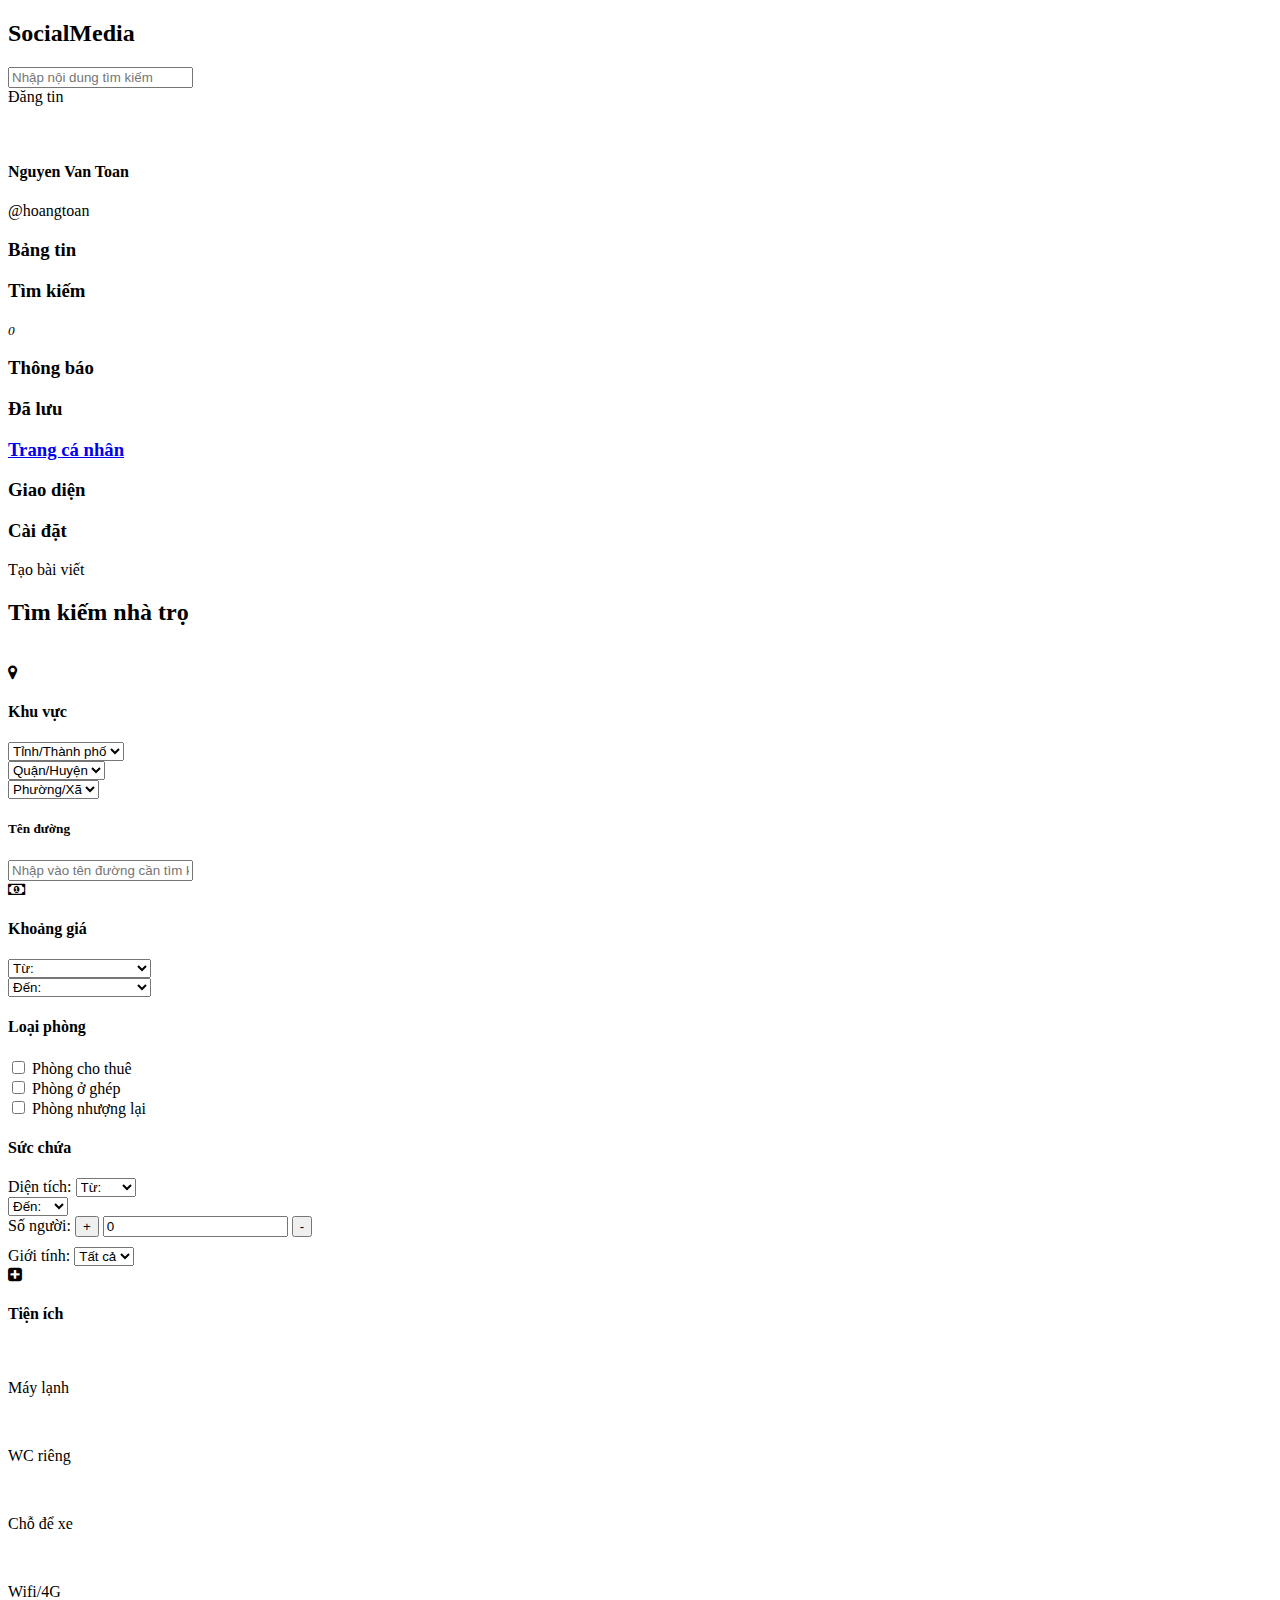
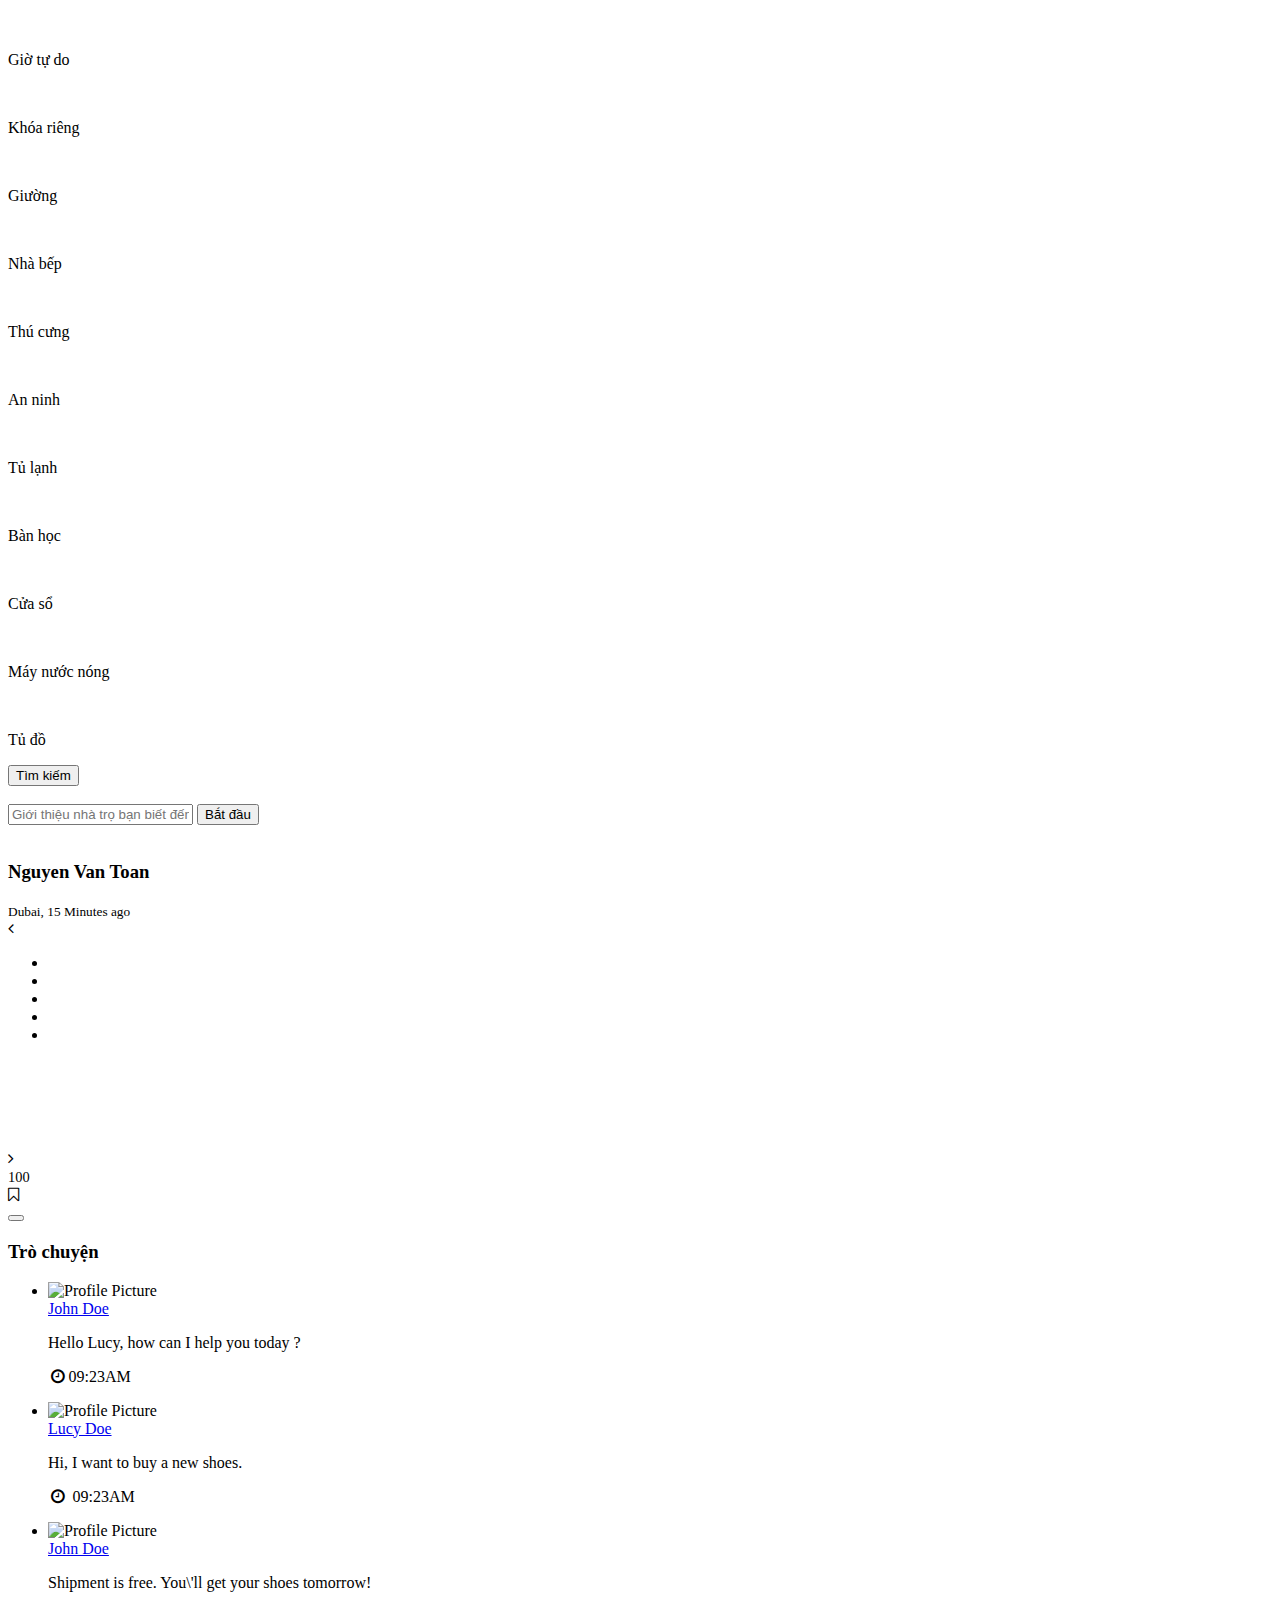
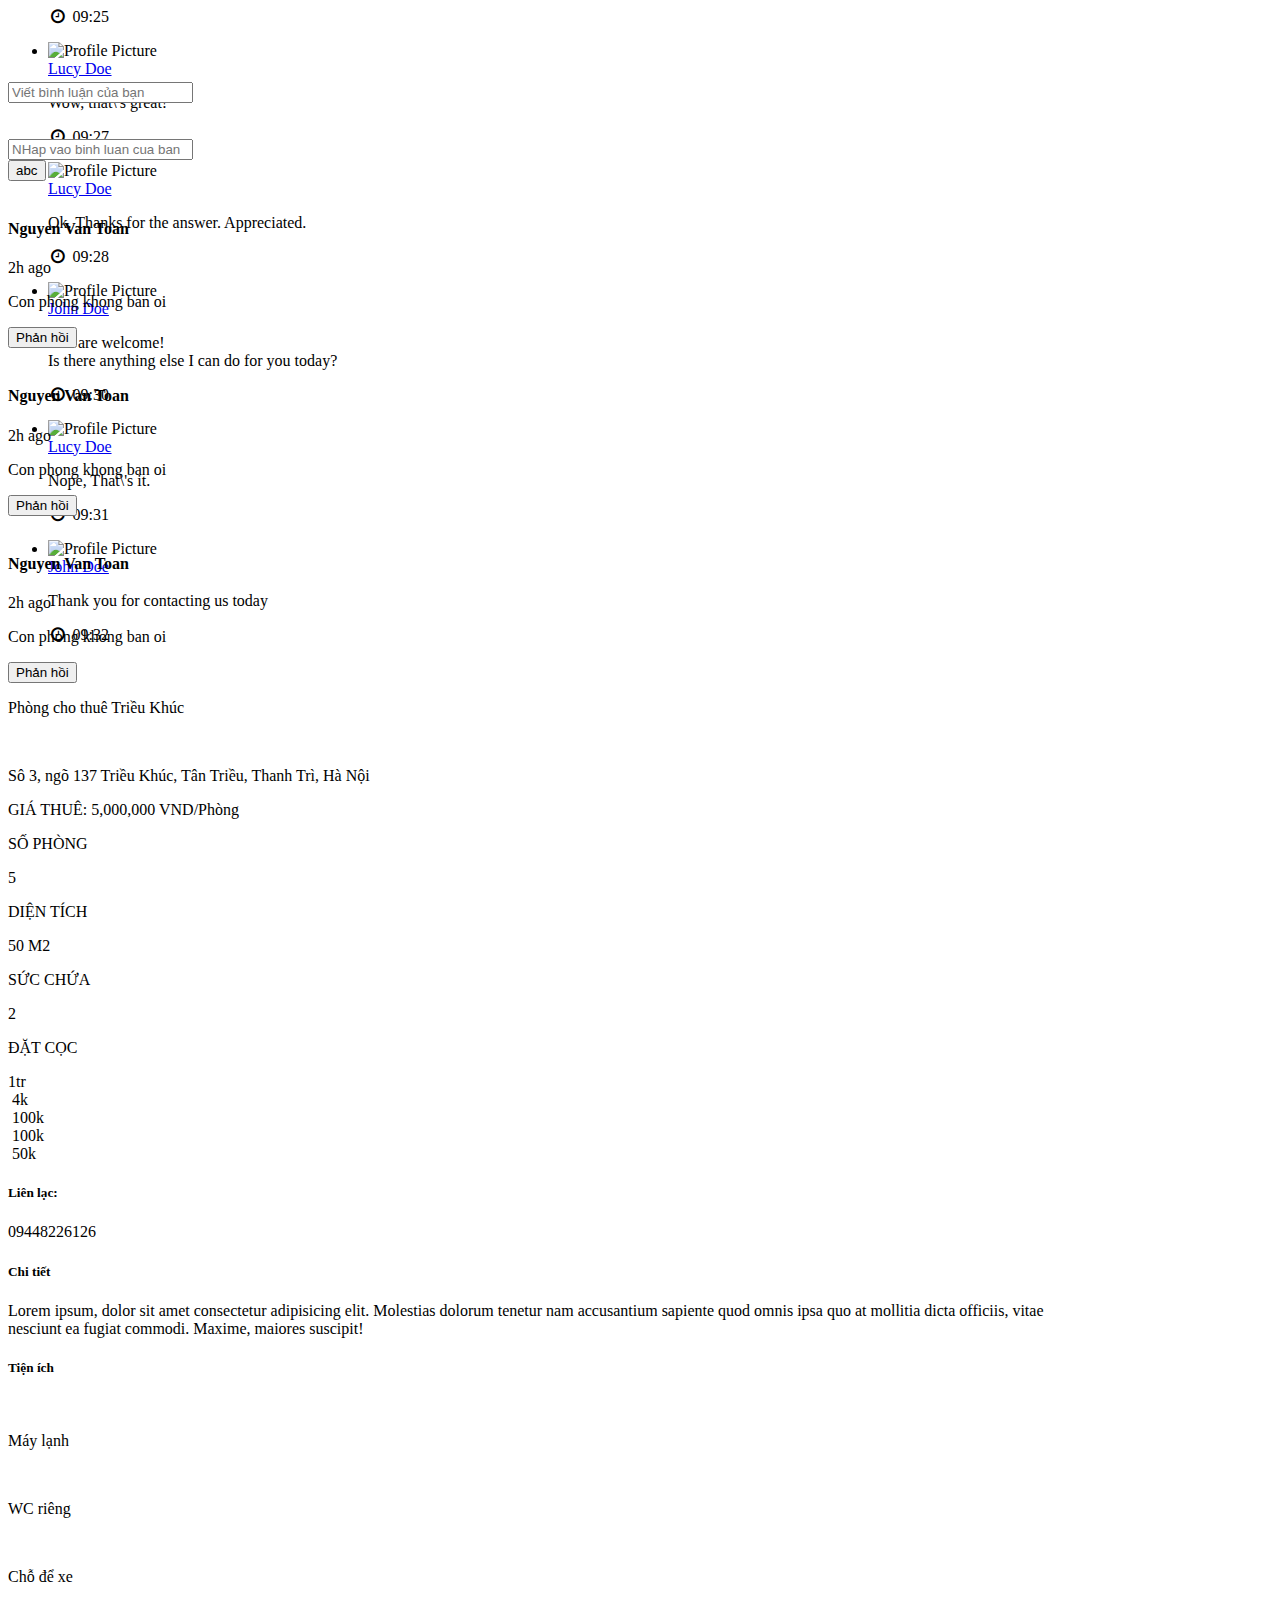
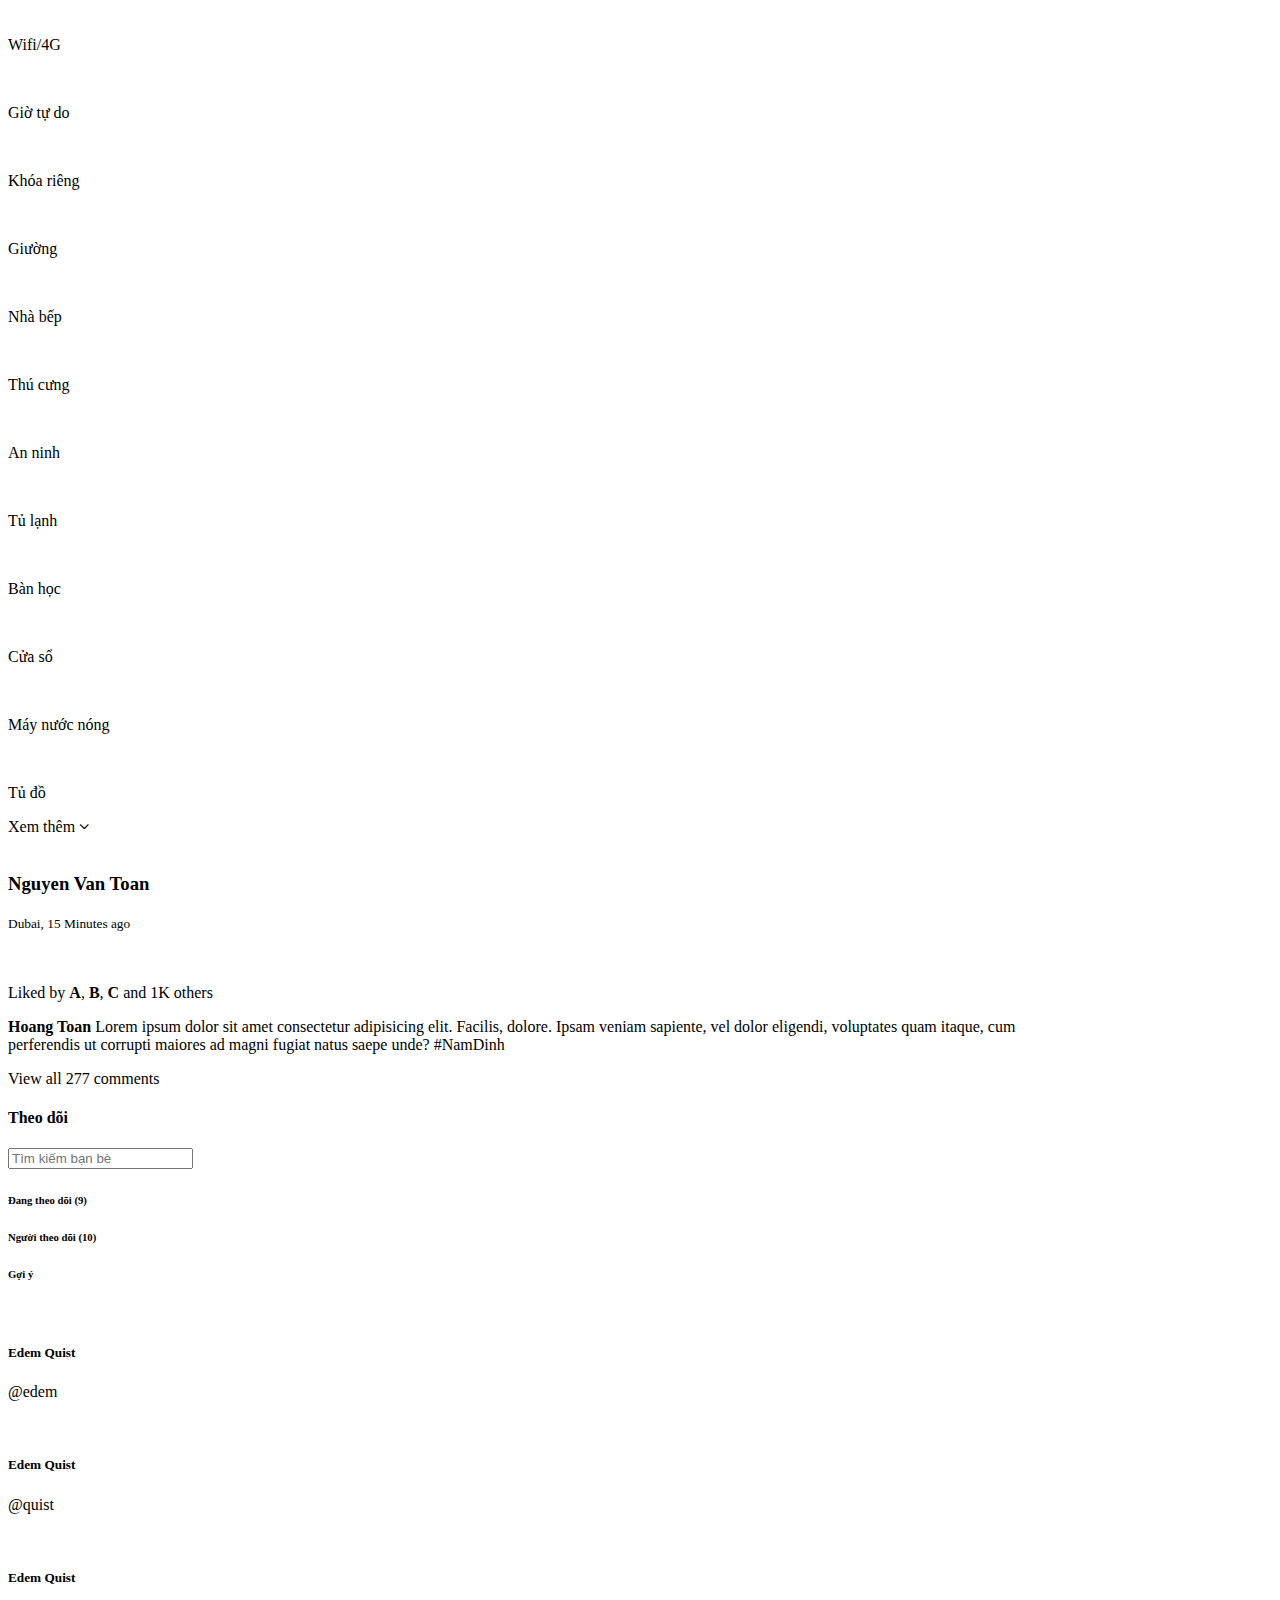
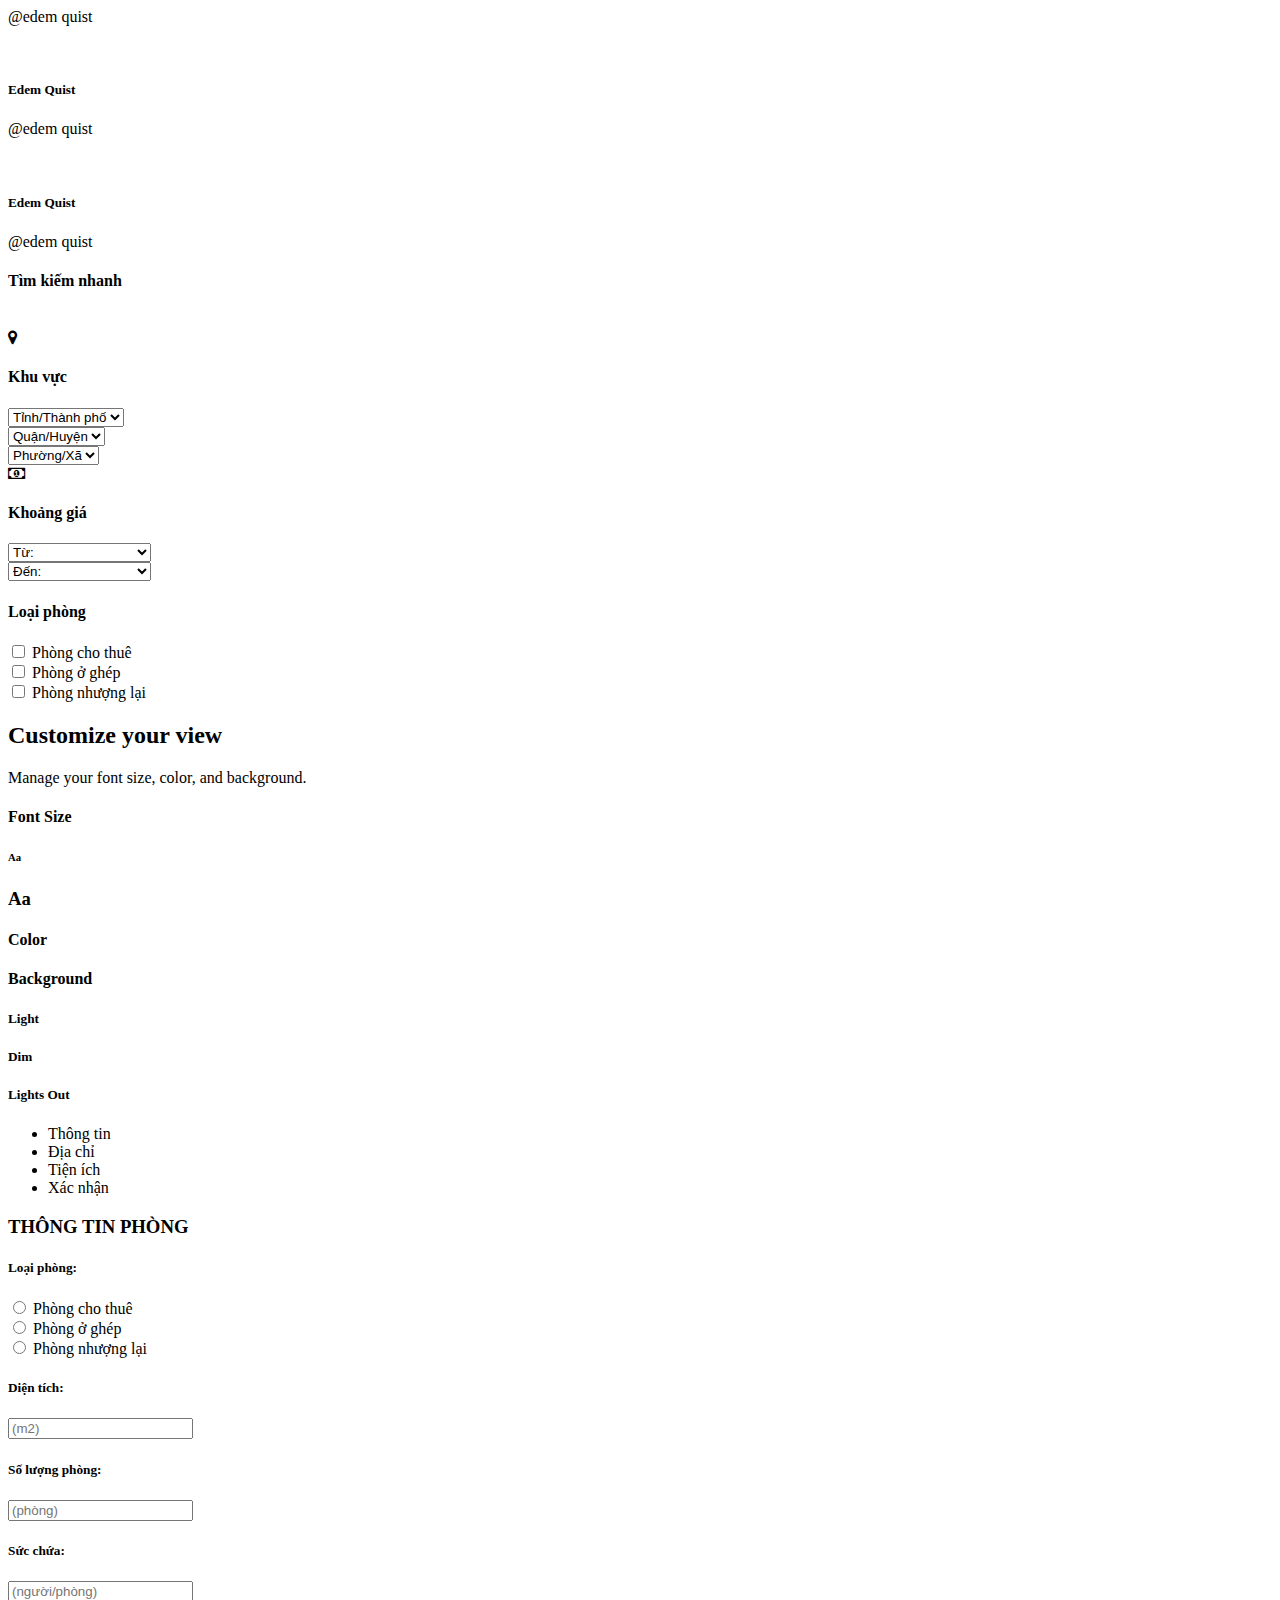
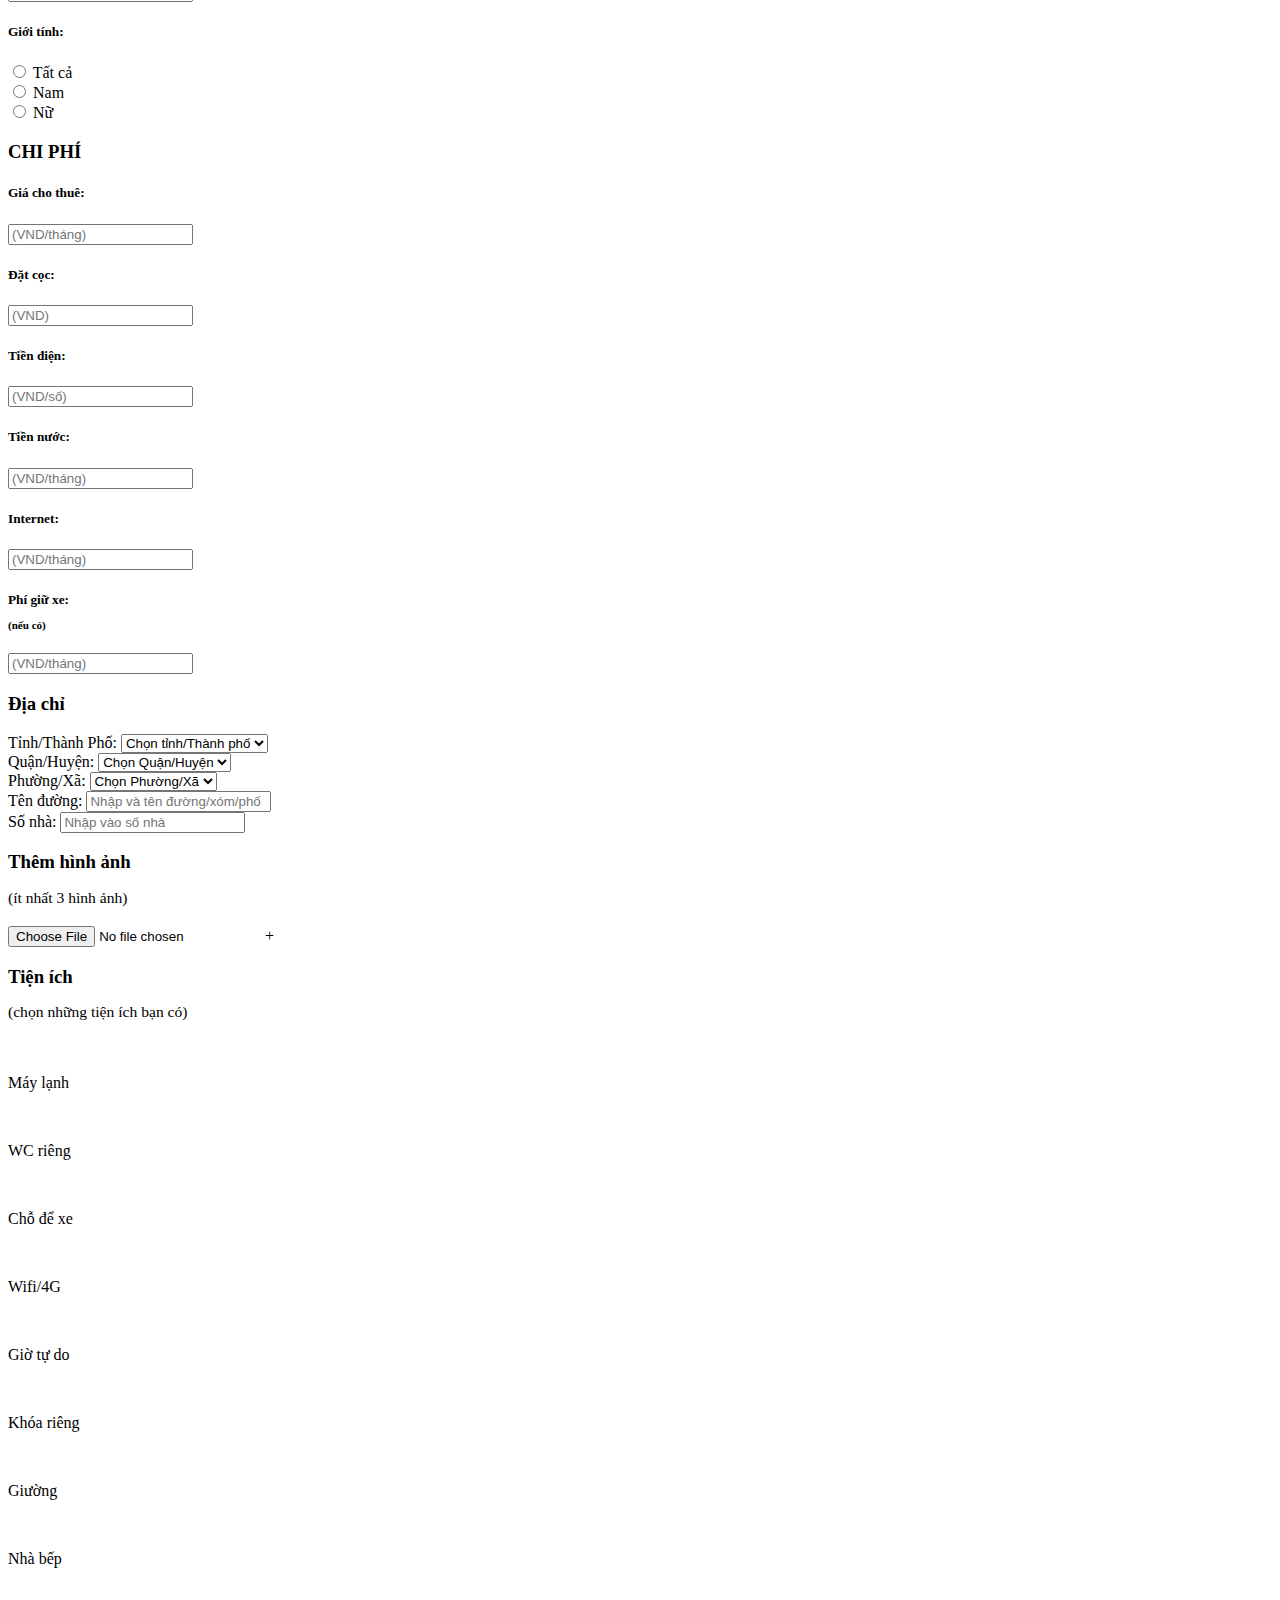
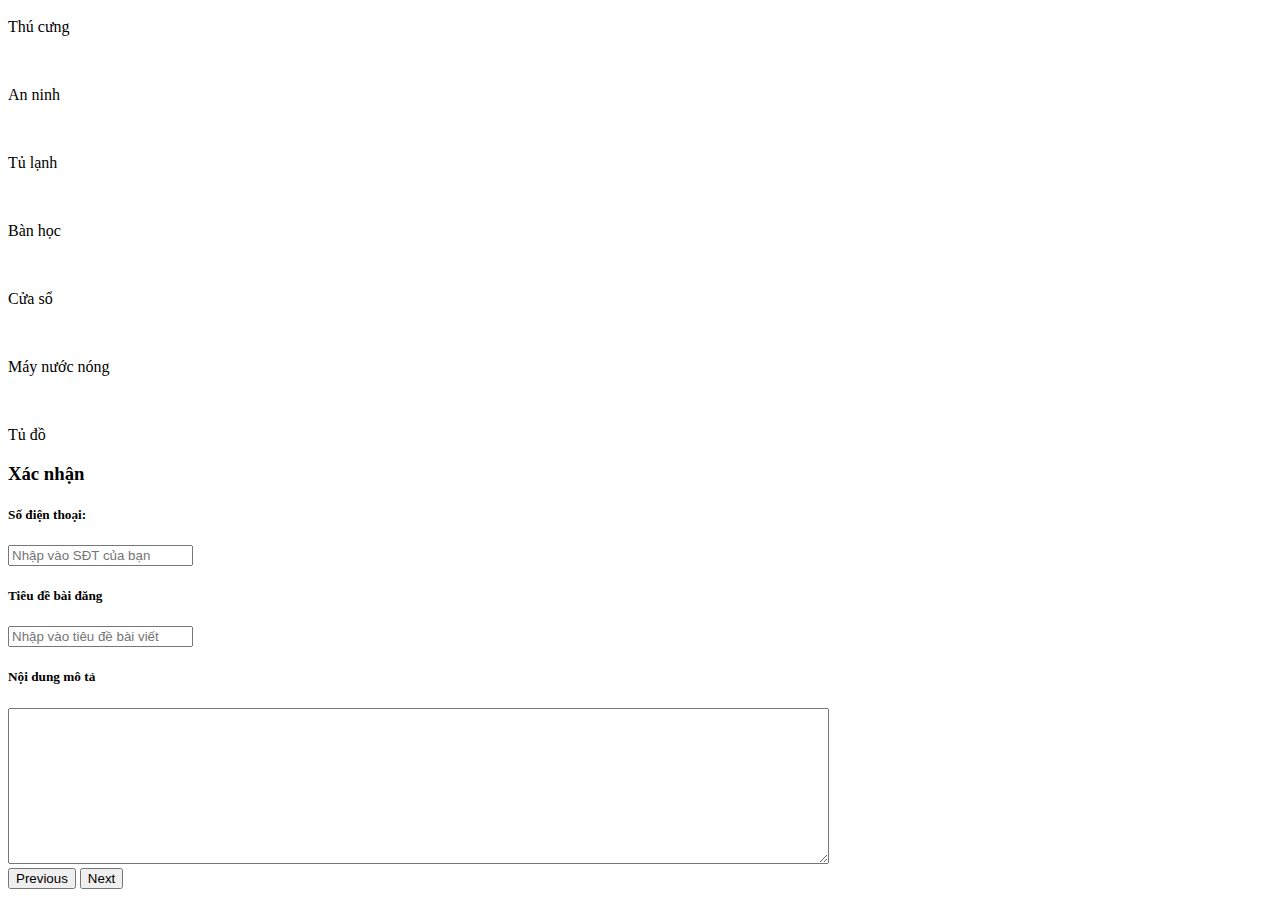
==== src/main/resources/templates/home.html @ b6106833 "add project" ====
<!DOCTYPE html>
<html lang="en">
<head>
    <meta charset="UTF-8">
    <meta http-equiv="X-UA-Compatible" content="IE=edge">
    <meta name="viewport" content="width=device-width, initial-scale=1.0">
    <!-- iconsout -->
    <!-- <link rel="stylesheet" href="https://unicons.iconscout.com/release/v2.1.6/css/unicons.css">  -->
    <link rel="stylesheet" href="https://unicons.iconscout.com/release/v4.0.0/css/line.css">
    <link rel="stylesheet" href="https://cdnjs.cloudflare.com/ajax/libs/font-awesome/4.7.0/css/font-awesome.min.css">
    <!-- CSS only -->
    <!-- <link rel="stylesheet" href="https://cdnjs.cloudflare.com/ajax/libs/font-awesome/4.7.0/css/font-awesome.min.css"> -->
    <link href="https://stackpath.bootstrapcdn.com/bootstrap/4.3.1/css/bootstrap.min.css">
    <link href="https://stackpath.bootstrapcdn.com/bootstrap/4.3.1/js/bootstrap.bundle.min.js">

    <!-- <script src="https://code.jquery.com/jquery-1.10.2.min.js"></script>
    <link href="https://netdna.bootstrapcdn.com/bootstrap/3.3.4/css/bootstrap.min.css" rel="stylesheet"> -->
	<!-- <script src="https://netdna.bootstrapcdn.com/bootstrap/3.3.4/js/bootstrap.min.js"></script> -->

    <!-- iconsout -->
    <!-- <link rel="stylesheet" href="../static/css/style.css">
    <link rel="stylesheet" href="../static/css/slider.css" /> -->
     <link rel="stylesheet" type="text/css" th:href="@{/css/style.css}"/>
    <link rel="stylesheet" type="text/css" th:href="@{/css/slider.css}"/>

    <title>Social media</title>
</head>
<body>
    <nav>
        <div class="container" style="width: 85%;">
            <h2 class="log">
                SocialMedia
            </h2>
            <div class="search-bar">
                <i class="uil uil-search"></i>
                <input type="search" placeholder="Nhập nội dung tìm kiếm">
            </div>
            <div class="create">
                <label class="btn btn-primary btn_new_post" for="create-post">Đăng tin</label>
                <div class="profile-photo">
                    <img src="../images/profile-1.jpg" alt="">
                </div>
            </div>
        </div>
    </nav>


    <!-- -----------------------------------Main------------------------------------ -->
    <main>
        <div class="container" style="margin-right: 195px;">
            <!-- ------------------------------Left----------------------------------->
            <div class="left">
                <a class="profile">
                    <div class="profile-photo">
                        <img src="../images/profile-1.jpg" alt="">
                    </div>
                    <div class="handle">
                        <h4 class="fullName">Nguyen Van Toan</h4>
                        <p class="text-muted">@hoangtoan</p>
                    </div>
                </a>


                <!-- ------side bar------ -->
                <div class="sidebar">
                    <a class="menu-item active menu-item-home">
                        <!-- <span><i class="uil uil-home"></i></span><h3>Bảng tin</h3> -->
                        <span><i class="uil uil-estate"></i></span><h3>Bảng tin</h3>
                    </a>
                    <a class="menu-item menu-search-item">
                        <span><i class="uil uil-search-alt"></i></span><h3>Tìm kiếm</h3>
                        <!-- <span><i class="uil uil-compass"></i></span><h3>Tìm kiếm</h3> -->
                    </a>
                    <a class="menu-item menu-quick-search-item " style="display: none">
                        <span><i class="uil uil-search-alt"></i></span><h3>Tìm kiếm nhanh</h3>
                        <!-- <span><i class="uil uil-compass"></i></span><h3>Tìm kiếm</h3> -->
                    </a>
                    <a class="menu-item" id="notifications">
                        <span><i class="uil uil-bell"><small class="notification-count">0</small></i></span><h3>Thông báo</h3>
                        <!-- ----notification popup------ -->
                        <div class="notifications-popup none">
                            <div class="notification-content">

                                <!-- <div class="notifi">
                                    <div class="profile-photo">
                                        <img src="../images/profile-10.jpg" alt="">
                                    </div>
                                    <div class="notification-body">
                                        <b>Hoang Toan</b> moi dang mot bai viet moi
                                        <small class="text-muted">2 hours ago</small>
                                    </div>
                                </div>
                                <div>
                                    <div class="profile-photo">
                                        <img src="../images/profile-3.jpg" alt="">
                                    </div>
                                    <div class="notification-body">
                                        <b>Hoang Tuan</b> binh luan mot bai viet moi
                                        <small class="text-muted">2 hours ago</small>
                                    </div>
                                </div>
                                <div>
                                    <div class="profile-photo">
                                        <img src="../images/profile-11.jpg" alt="">
                                    </div>
                                    <div class="notification-body">
                                        <b>Tuyen Khuc</b> binh luan mot bai viet moi
                                        <small class="text-muted">2 hours ago</small>
                                    </div>
                                </div>
                                <div>
                                    <div class="profile-photo">
                                        <img src="../images/profile-14.jpg" alt="">
                                    </div>
                                    <div class="notification-body">
                                        <b>Trung Van</b> binh luan mot bai viet moi
                                        <small class="text-muted">2 hours ago</small>
                                    </div>
                                </div>
                                <div>
                                    <div class="profile-photo">
                                        <img src="../images/profile-16.jpg" alt="">
                                    </div>
                                    <div class="notification-body">
                                        <b>ABC</b> binh luan mot bai viet moi
                                        <small class="text-muted">2 hours ago</small>
                                    </div>
                                </div>
                                <div>
                                    <div class="profile-photo">
                                        <img src="../images/profile-18.jpg" alt="">
                                    </div>
                                    <div class="notification-body">
                                        <b>Trung Van</b> binh luan mot bai viet moi
                                        <small class="text-muted">2 hours ago</small>
                                    </div>
                                </div>
                                <div>
                                    <div class="profile-photo">
                                        <img src="../images/profile-18.jpg" alt="">
                                    </div>
                                    <div class="notification-body">
                                        <b>Trung Van</b> binh luan mot bai viet moi
                                        <small class="text-muted">2 hours ago</small>
                                    </div>
                                </div> -->
                            </div>
                            
                            
                        </div>
                        <!-- ------end of notifications  popup------- -->
                    </a>
                    <a class="menu-item saved_post_btn_menu">
                        <span><i class="uil uil-bookmark"></i></span><h3>Đã lưu</h3>
                    </a>
                    <!-- <a class="menu-item" id="messages-notification">
                        <span><i class="uil uil-envelope-alt"><small class="notification-count">6</small></i></span><h3>Tin nhắn</h3>
                    </a> -->
                    <!-- <a class="menu-item" id="messages-notification">
                        <span><i class="uil uil-eye"></i></span><h3>Theo dõi</h3>
                    </a> -->
                    <a class="menu-item" href="http://localhost:8081/profile">
                        <span><i class="uil uil-user"></i></span><h3>Trang cá nhân</h3>
                    </a>
                    <a class="menu-item" id="theme">
                        <span><i class="uil uil-palette"></i></span><h3>Giao diện</h3>
                    </a>
                    <a class="menu-item">
                        <span><i class="uil uil-setting"></i></span><h3>Cài đặt</h3>
                    </a>
                </div>
                <!-- ------end of sidebar------ -->
                <label for="create-post" class="btn btn-primary btn_new_post">Tạo bài viết</label>
            </div>
            <!-- -------------------------------------end of left--------------------------------- -->


            <!-- ---------------------------------------------Middle------------------------------- -->
            <div class="middle">

                <!--========= search box=========  -->

                <div class="search-posts-box">
                    <div class="search-header">
                        <h2></span>Tìm kiếm nhà trọ<span></h2>
                        <img src="../images/icons8-google-web-search-64.png" alt="">
                    </div>
                    <div class="search-content">
                        <div class="field search-location">
                            <div class="title">
                                <span><i class="fa fa-map-marker" aria-hidden="true"></i></span>
                                <h4>Khu vực</h4>
                            </div>
                            <div class="input">
                                <div>
                                    <select name="province" id="province-search">
                                      <option  >Tỉnh/Thành phố</option>
                                    </select>
                                </div>
                                <div>
                                    <select name="district" id="district-search">
                                      <option >Quận/Huyện</option>
                                    </select>
                                </div>
                                <div>
                                    <select name="wards" id="wards-search">
                                      <option  >Phường/Xã</option>
                                    </select>
                                </div>
                                <div>
                                    <h5 class="text-bold">Tên đường</h5>
                                    <input type="text" value="" name="streetName" id="" placeholder="Nhập vào tên đường cần tìm kiếm">
                                </div>
                            </div>
                        </div>
    
                        <div class="field search-cost">
                            <div class="title">
                                <span><i class="fa fa-money" aria-hidden="true"></i></span>
                                <h4>Khoảng giá</h4>
                            </div>
    
                            <div class="input">
                                <div>
                                    <select name="firstRentPrice" id="fist-cost">
                                      <option value="0" selected>Từ: </option>
                                      <option value="10000000" >1 triệu VND/phòng</option>
                                      <option value="15000000" >1.5 triệu VND/phòng</option>
                                      <option value="20000000" >2 triệu VND/phòng</option>
                                      <option value="25000000" >2.5 triệu VND/phòng</option>
                                      <option value="30000000" >3 triệu VND/phòng</option>
                                      <option value="35000000" >3.5 triệu VND/phòng</option>
                                    </select>
                                </div>
                                <div>
                                    <select name="lastRentPrice" id="last-cost">
                                      <option value="0" selected>Đến: </option>
                                      <option value="20000000" >2 triệu VND/phòng</option>
                                      <option value="25000000" >2.5 triệu VND/phòng</option>
                                      <option value="30000000" >3 triệu VND/phòng</option>
                                      <option value="35000000" >3.5 triệu VND/phòng</option>
                                      <option value="40000000" >4 triệu VND/phòng</option>
                                      <option value="45000000" >4.5 triệu VND/phòng</option>
                                    </select>
                                </div>
                            </div>
    
                        </div>
    
                        <div class="field search-type-room">
                            <div class="title">
                                <span><i class="uil uil-home"></i></span>
                                <h4>Loại phòng</h4>
                            </div>
    
                            <div class="input">
                               <div>
                                   <input type="checkbox" name="roomType" id="topic1" value="Phòng cho thuê">
                                   <label for="topic1" >Phòng cho thuê</label>
                               </div>
                               <div>
                                   <input type="checkbox" name="roomType" id="topic2" value="Phòng ở ghép">
                                   <label for="topic2">Phòng ở ghép</label>
                               </div>
                               <div>
                                   <input type="checkbox" name="roomType" id="topic3" value="Phòng nhượng lại">
                                   <label for="topic3">Phòng nhượng lại</label>
                               </div>
                               
                            </div>
                        </div>
    
                        <div class="field search-size-room">
                            <div class="title">
                                <span><i class="uil uil-compress-arrows"></i></span>
                                <h4>Sức chứa</h4>
                            </div>
    
                            <div class="input">
                                <div>
                                    <label for="v">Diện tích: </label>
                                    <select name="firstSize" id="room-size-first">
                                      <option value="0" selected>Từ: </option>
                                      <option value="20" >20 m2</option>
                                      <option value="30" >30 m2</option>
                                      <option value="40" >40 m2</option>
                                      <option value="50" >50 m2</option>
                                    </select>
                                </div>
                                <div>
                                    <select name="lastSize" id="room-size-last">
                                      <option value="0" selected>Đến: </option>
                                      <option value="50" >50 m2</option>
                                      <option value="60" >60 m2</option>
                                      <option value="70" >70 m2</option>
                                      <option value="80" >80 m2</option>
                                      <option value="90" >90 m2</option>
                                    </select>
                                </div>
                                <div style="margin-bottom:10px;">
                                    <label for="search-amount">Số người: </label>
                                    <button class="incre-btn">+</button>
                                    <input type="text" name="capacity" value="0" id="search-amount" placeholder="Nhập vào tên đường cần tìm kiếm">
                                    <button class="des-btn">-</button>
                                </div>
                                <div>
                                    <label for="gender-search">Giới tính: </label>
                                    <select name="gender" id="gender-search">
                                      <option value="Tất cả" selected>Tất cả</option>
                                      <option value="Nam" >Nam</option>
                                      <option value="Nữ" >Nữ</option>
                                    </select>
                                </div>
                            </div>
                        </div>
    
                        <div class="field search-util-room">
                            <div class="title">
                                <span><i class="fa fa-plus-square" aria-hidden="true"></i></span>
                                <h4>Tiện ích</h4>
                            </div>
    
                            <div class="input">
                                <div class="util-item " name="conditioner">
                                    <img src="../images/air-conditioner.png" alt="">
                                    <p>Máy lạnh</p>
                                </div>
                                <div class="util-item " name="privateWc">
                                    <img src="../images/wc.png" alt="">
                                    <p>WC riêng</p>
                                </div>
                                <div class="util-item " name="parking">
                                    <img src="../images/icons8-motorbike-64.png" alt="">
                                    <p>Chỗ để xe</p>
                                </div>
                                <div class="util-item" name="wifi">
                                    <img src="../images/icons8-wi-fi-50.png" alt="">
                                    <p> Wifi/4G </p>
                                </div>
                                <div class="util-item" name="freedom">
                                    <img src="../images/icons8-clock-50.png" alt="">
                                    <p>Giờ tự do</p>
                                </div>
                                <div class="util-item" name="keyy">
                                    <img src="../images/icons8-heart-key-24.png" alt="">
                                    <p>Khóa riêng</p>
                                </div>
                                <div class="util-item" name="bed">
                                    <img src="../images/icons8-bed-50.png" alt="">
                                    <p>Giường</p>
                                </div>
                                <div class="util-item" name="kitchen">
                                    <img src="../images/icons8-kitchenwares-50.png" alt="">
                                    <p>Nhà bếp</p>
                                </div>
                                <div class="util-item" name="pet">
                                    <img src="../images/icons8-dog-jump-64.png" alt="">
                                    <p>Thú cưng</p>
                                </div>
                                <div class="util-item" name="guard">
                                    <img src="../images/icons8-police-50.png" alt="">
                                    <p>An ninh</p>
                                </div>
                                <div class="util-item" name="refrigerator">
                                    <img src="../images/icons8-fridge-50.png" alt="">
                                    <p>Tủ lạnh</p>
                                </div>
                                <div class="util-item" name="tablee">
                                    <img src="../images/icons8-table-50.png" alt="">
                                    <p>Bàn học</p>
                                </div>
                                <div class="util-item" name="windoww">
                                    <img src="../images/icons8-open-window-50.png" alt="">
                                    <p>Cửa sổ</p>
                                </div>
                                <div class="util-item" name="waterHeater">
                                    <img src="../images/icons8-hotel-64.png" alt="">
                                    <p>Máy nước nóng</p>
                                </div>
                                <div class="util-item" name="closet">
                                    <img src="../images/icons8-closet-50.png" alt="">
                                    <p>Tủ đồ</p>
                                </div>
                            </div>
                            
                        </div>
                        <button class="btn btn-search-posts">Tìm kiếm</button>
                    </div>
                </div>

                <!--========= end of search box=========  -->


                <form class="create-post">
                    <div class="profile-photo">
                        <img src="../images/profile-1.jpg" alt="">
                    </div>
                    <input type="text" placeholder="Giới thiệu nhà trọ bạn biết đến mọi người" id="create-post">
                    <input type="button" class="btn btn-primary btn_new_post" value="Bắt đầu">
                    <!-- <button class="btn btn-primary btn_new_post">Bắt đầu</button> -->
                </form>
            
                <!-- ---------Feeds--------- -->
                <div class="feeds">

                    <!-- ---------Test Feed 1--------- -->
                    <div class="feed" id="p1">
                        <div class="head">
                            <div class="user">
                                <div class="profile-photo">
                                    <img src="../images/profile-1.jpg" alt="">
                                </div>
                                <div class="ingo">
                                    <h3>Nguyen Van Toan</h3>
                                    <small>Dubai, 15 Minutes ago</small>
                                </div>
                            </div>
                            <span class="edit">
                                <i class="uil uil-ellipsis-h"></i>
                                <!-- <p >Độ phù hợp: 
                                    <span id="percent_compatible" style="color:var(--color-success); margin-right:5px; font-size: 1rem;" >100%</span>
                                </p> -->
                            </span>
                        </div>
                        <div class="photo photo_cus">
                            <!-- <img src="../images/feed-1.jpg" alt="">
                            <div class="photo_mix_cus">
                                <img src="../images/feed-2.jpg" alt="">
                                <img src="../images/feed-3.jpg" alt="">
                            </div> -->
                            <!----------------- slider ---------->
                            <div class="slider">
                                <i class="fa fa-angle-left slider-prev"></i>
                                <ul class="slider-dots">
                                  <li class="slider-dot-item active" data-index="0"></li>
                                  <li class="slider-dot-item" data-index="1"></li>
                                  <li class="slider-dot-item" data-index="2"></li>
                                  <li class="slider-dot-item" data-index="3"></li>
                                  <li class="slider-dot-item" data-index="4"></li>
                                </ul>
                                <div class="slider-wrapper">
                                  <div class="slider-main">
                                    <div class="slider-item">
                                      <img
                                        src="https://images.unsplash.com/photo-1475809913362-28a064062ccd?ixid=MnwxMjA3fDB8MHxwaG90by1wYWdlfHx8fGVufDB8fHx8&ixlib=rb-1.2.1&auto=format&fit=crop&w=1350&q=80"
                                        alt=""
                                      />
                                    </div>
                                    <div class="slider-item">
                                      <img
                                        src="https://images.unsplash.com/photo-1463501810073-6e31c827a9bc?ixid=MnwxMjA3fDB8MHxwaG90by1wYWdlfHx8fGVufDB8fHx8&ixlib=rb-1.2.1&auto=format&fit=crop&w=1350&q=80"
                                        alt=""
                                      />
                                    </div>
                                    <div class="slider-item">
                                      <img
                                        src="https://images.unsplash.com/photo-1497752531616-c3afd9760a11?ixid=MnwxMjA3fDB8MHxwaG90by1wYWdlfHx8fGVufDB8fHx8&ixlib=rb-1.2.1&auto=format&fit=crop&w=1350&q=80"
                                        alt=""
                                      />
                                    </div>
                                    <div class="slider-item">
                                      <img
                                        src="https://images.unsplash.com/photo-1425082661705-1834bfd09dca?ixid=MnwxMjA3fDB8MHxwaG90by1wYWdlfHx8fGVufDB8fHx8&ixlib=rb-1.2.1&auto=format&fit=crop&w=1355&q=80"
                                        alt=""
                                      />
                                    </div>
                                    <div class="slider-item">
                                      <img
                                        src="https://images.unsplash.com/photo-1470093851219-69951fcbb533?ixid=MnwxMjA3fDB8MHxwaG90by1wYWdlfHx8fGVufDB8fHx8&ixlib=rb-1.2.1&auto=format&fit=crop&w=1350&q=80"
                                        alt=""
                                      />
                                    </div>
                                  </div>
                                </div>
                                <i class="fa fa-angle-right slider-next"></i>
                              </div>
                            <!-- end of slider -->

                        </div>

                        <div class="action-button">
                            <div class="interaction-buttons">
                                <span><i class="uil uil-heart btn-heart"></i></span>
                                <small class="like-number" style="font-size: 0.9rem;">100</small>
                            </div>
                            <div class="bookmark">
                                <span><i class="fa fa-bookmark-o btn_save" aria-hidden="true"></i></span>
                                <!-- <span><i class="fa fa-bookmark" aria-hidden="true"></i></span> -->

                                <span><i class="uil uil-comment-dots"></i></span>
                                
                            </div>
                        </div>

                        <div class="like-by" style="font-size: 0.8rem;">
                            <!-- <span><img src="../images/profile-10.jpg" alt=""></span>
                            <span><img src="../images/profile-11.jpg" alt=""></span>
                            <span><img src="../images/profile-17.jpg" alt=""></span>
                            <p>Liked by <b>A</b>, <b>B</b>, <b>C</b> and 1K others</p> -->
                            <!-- <p>100</p> -->
                        </div>
                        

                        <!-- ========chat box========= -->
                        <div class="chat-box none">
                            <div class="col-md-12 col-lg-6">
                                <div class="panel">
                                    <!--Heading-->
                                    <div class="panel-heading">
                                        <div class="panel-control">
                                            <div class="btn-group">
                                                <button type="button" class="btn-close-chat-box" data-toggle="dropdown"><i class="uil uil-multiply"></i></button>
                                            </div>
                                        </div>
                                        <h3 class="panel-title">Trò chuyện</h3>
                                    </div>
                            
                                    <!--Widget body-->
                                    <div id="demo-chat-body" class="collapse in">
                                        <div class="nano has-scrollbar" style="height:400px">
                                            <div class="nano-content pad-all" tabindex="0" style="right: -17px;">
                                                <ul class="list-unstyled media-block chat-block">
                                                    <li class="mar-btm">
                                                        <div class="media-left profile-photo">
                                                            <img src="../images/profile-11.jpg" class="img-circle img-sm" alt="Profile Picture">
                                                        </div>
                                                        <div class="media-body pad-hor">
                                                            <div class="speech">
                                                                <a href="#" class="media-heading">John Doe</a>
                                                                <p>Hello Lucy, how can I help you today ?</p>
                                                                <p class="speech-time">
                                                                <i class="fa fa-clock-o fa-fw"></i>09:23AM
                                                                </p>
                                                            </div>
                                                        </div>
                                                    </li>
                                                    <li class="mar-btm">
                                                        <div class="media-right profile-photo">
                                                            <img src="../images/profile-12.jpg" class="img-circle img-sm" alt="Profile Picture">
                                                        </div>
                                                        <div class="media-body pad-hor speech-right">
                                                            <div class="speech">
                                                                <a href="#" class="media-heading">Lucy Doe</a>
                                                                <p>Hi, I want to buy a new shoes.</p>
                                                                <p class="speech-time">
                                                                    <i class="fa fa-clock-o fa-fw"></i> 09:23AM
                                                                </p>
                                                            </div>
                                                        </div>
                                                    </li>
                                                    <li class="mar-btm">
                                                        <div class="media-left profile-photo">
                                                            <img src="../images/profile-1.jpg" class="img-circle img-sm" alt="Profile Picture">
                                                        </div>
                                                        <div class="media-body pad-hor">
                                                            <div class="speech">
                                                                <a href="#" class="media-heading">John Doe</a>
                                                                <p>Shipment is free. You\'ll get your shoes tomorrow!</p>
                                                                <p class="speech-time">
                                                                    <i class="fa fa-clock-o fa-fw"></i> 09:25
                                                                </p>
                                                            </div>
                                                        </div>
                                                    </li>
                                                    <li class="mar-btm">
                                                        <div class="media-right profile-photo">
                                                            <img src="../images/profile-8.jpg" class="img-circle img-sm" alt="Profile Picture">
                                                        </div>
                                                        <div class="media-body pad-hor speech-right">
                                                            <div class="speech">
                                                                <a href="#" class="media-heading">Lucy Doe</a>
                                                                <p>Wow, that\'s great!</p>
                                                                <p class="speech-time">
                                                                    <i class="fa fa-clock-o fa-fw"></i> 09:27
                                                                </p>
                                                            </div>
                                                        </div>
                                                    </li>
                                                    <li class="mar-btm">
                                                        <div class="media-right profile-photo">
                                                            <img src="../images/profile-5.jpg" class="img-circle img-sm" alt="Profile Picture">
                                                        </div>
                                                        <div class="media-body pad-hor speech-right">
                                                            <div class="speech">
                                                                <a href="#" class="media-heading">Lucy Doe</a>
                                                                <p>Ok. Thanks for the answer. Appreciated.</p>
                                                                <p class="speech-time">
                                                                <i class="fa fa-clock-o fa-fw"></i> 09:28
                                                                </p>
                                                            </div>
                                                        </div>
                                                    </li>
                                                    <li class="mar-btm">
                                                        <div class="media-left profile-photo">
                                                            <img src="../images/profile-15.jpg" class="img-circle img-sm" alt="Profile Picture">
                                                        </div>
                                                        <div class="media-body pad-hor">
                                                            <div class="speech">
                                                                <a href="#" class="media-heading">John Doe</a>
                                                                <p>You are welcome! <br> Is there anything else I can do for you today?</p>
                                                                <p class="speech-time">
                                                                    <i class="fa fa-clock-o fa-fw"></i> 09:30
                                                                </p>
                                                            </div>
                                                        </div>
                                                    </li>
                                                    <li class="mar-btm">
                                                        <div class="media-right profile-photo">
                                                            <img src="../images/profile-16.jpg" class="img-circle img-sm" alt="Profile Picture">
                                                        </div>
                                                        <div class="media-body pad-hor speech-right">
                                                            <div class="speech">
                                                                <a href="#" class="media-heading">Lucy Doe</a>
                                                                <p>Nope, That\'s it.</p>
                                                                <p class="speech-time">
                                                                    <i class="fa fa-clock-o fa-fw"></i> 09:31
                                                                </p>
                                                            </div>
                                                        </div>
                                                    </li>
                                                    <li class="mar-btm">
                                                        <div class="media-left profile-photo">
                                                            <img src="../images/profile-19.jpg" class="img-circle img-sm" alt="Profile Picture">
                                                        </div>
                                                        <div class="media-body pad-hor">
                                                            <div class="speech">
                                                                <a href="#" class="media-heading">John Doe</a>
                                                                <p>Thank you for contacting us today</p>
                                                                <p class="speech-time">
                                                                    <i class="fa fa-clock-o fa-fw"></i> 09:32
                                                                </p>
                                                            </div>
                                                        </div>
                                                    </li>
                                                </ul>
                                            </div>
                                        <div class="nano-pane"><div class="nano-slider" style="height: 141px; transform: translate(0px, 0px);"></div></div></div>
                            
                                        <!--Widget footer-->
                                        <div class="panel-footer">
                                            <!-- <div class="row"> -->
                                                <div class="col-xs-9">
                                                    <input class="input-chat form-control chat-input" type="text" placeholder="Viết bình luận của bạn">
                                                </div>
                                                <div class="col-xs-3 btn-send-chat">
                                                    <img src="../images/icons8-send-64.png" alt="">
                                                </div>
                                            <!-- </div> -->
                                        </div>
                                    </div>
                                </div>
                            </div>
                        </div>


                        <!-- ========end of chat box========= -->

                        <!-- ====== Comment========= -->
                        <div class="none comment-box">
                            <div class="new-comment">
                                <div class="avt">
                                    <img src="../images/profile-1.jpg" alt="">
                                </div>
                                <div class="new-comment-input">
                                    <input type="text" name="" id="" placeholder="NHap vao binh luan cua ban">
                                    <div class="btn-send-comment"><i class="uil uil-message"></i></div>
                                    <input type="button" value="abc">
                                </div>
                            </div>

                            <div class="wrap-comment">
                                <div class="comment">
                                    <div class="avt">
                                        <img src="../images/profile-1.jpg" alt="">
                                    </div>
                                    
                                    <div class="wrap-text">
                                        <div class="info">
                                            <h4>Nguyen Van Toan</h4>
                                            <span>2h ago</span>
                                        </div>
                                        <div class="content">
                                            <p>Con phong khong ban oi</p>
                                        </div>
                                    </div>
                                    
                                    <div class="btn-rep">
                                        <button>Phản hồi</button>
                                    </div>
                                </div>


                                <div class="comment">
                                    <div class="avt">
                                        <img src="../images/profile-1.jpg" alt="">
                                    </div>
                                    
                                    <div class="wrap-text">
                                        <div class="info">
                                            <h4>Nguyen Van Toan</h4>
                                            <span>2h ago</span>
                                        </div>
                                        <div class="content">
                                            <p>Con phong khong ban oi</p>
                                        </div>
                                    </div>
                                    
                                    <div class="btn-rep">
                                        <button>Phản hồi</button>
                                    </div>
                                </div>

                                <div class="comment">
                                    <div class="avt">
                                        <img src="../images/profile-1.jpg" alt="">
                                    </div>
                                    
                                    <div class="wrap-text">
                                        <div class="info">
                                            <h4>Nguyen Van Toan</h4>
                                            <span>2h ago</span>
                                        </div>
                                        <div class="content">
                                            <p>Con phong khong ban oi</p>
                                        </div>
                                    </div>
                                    
                                    <div class="btn-rep">
                                        <button>Phản hồi</button>
                                    </div>
                                </div>
                            </div>


                        </div>

                        
                        

                        <!-- ====== End of Comment========= -->


                        <div>
                            <p class="post-title">Phòng cho thuê Triều Khúc</p>
                        </div>
                        <div class="post-location">
                            <img src="../images/icons8-location-48.png" alt="">
                            <p>Sô 3, ngõ 137 Triều Khúc, Tân Triều, Thanh Trì, Hà Nội</p>
                        </div>
                        <div class="post-rent-price">
                            GIÁ THUÊ: <span>5,000,000</span> VND/Phòng<br>
                        </div>
                        <div class="post-info-top">
                            <div class="post-info-top-item post-amount-room">
                                <p>SỐ PHÒNG</p>
                                <span>5</span>
                            </div>
                            <div class="post-info-top-item post-size">
                                <p>DIỆN TÍCH</p>
                                <span>50 M2</span>
                            </div>
                            <div class="post-info-top-item post-capacity">
                                <p>SỨC CHỨA</p>
                                <span>2 
                                    <img src="../images/icons8-male-50.png" alt="">
                                    <img src="../images/icons8-female-50.png" alt="">
                                </span>
                            </div>
                            <div class="post-info-top-item post-deposit" >
                                <p>ĐẶT CỌC</p>
                                <span>1tr</span>
                            </div>
                
                        </div>
                        <div class="post-info-second">
                            <div class="post-info-second-item post-amount-room">
                                <img src="../images/icons8-light-80.png" alt="">
                                <span>4k</span>
                            </div>
                            <div class="post-info-second-item post-size">
                                <img src="../images/icons8-water-50.png" alt="">
                                <span>100k</span>
                            </div>
                            <div class="post-info-second-item post-capacity">
                                <img src="../images/icons8-wi-fi-32.png" alt="">
                                <span>100k</span>
                            </div>
                            <div class="post-info-second-item post-deposit" >
                                <img src="../images/icons8-motorbike-64.png" alt="">
                                <span>50k</span>
                            </div>
                
                        </div>

                        <div class="post-contact none">
                            <h5>Liên lạc: </h5> <p>09448226126</p>
                        </div>
  

                        <div class="post-description none">
                            <h5>Chi tiết</h5>
                            <p>Lorem ipsum, dolor sit amet consectetur adipisicing elit. 
                                Molestias dolorum tenetur nam accusantium sapiente quod omnis 
                                ipsa quo at mollitia dicta officiis, vitae nesciunt ea fugiat
                                 commodi. Maxime, maiores suscipit!</p>
                        </div>

                        

                        <div class="none post-uitls field search-util-room util-room">
                            <div class="title">
                                <h5>Tiện ích</h5>
                            </div>
    
                            <div class="input" style="width: 450px;">
                                <div class="util-item " name="conditioner">
                                    <img src="../images/air-conditioner.png" alt="">
                                    <p>Máy lạnh</p>
                                </div>
                                <div class="util-item " name="privateWc">
                                    <img src="../images/wc.png" alt="">
                                    <p>WC riêng</p>
                                </div>
                                <div class="util-item " name="parking">
                                    <img src="../images/icons8-motorbike-64.png" alt="">
                                    <p>Chỗ để xe</p>
                                </div>
                                <div class="util-item" name="wifi">
                                    <img src="../images/icons8-wi-fi-50.png" alt="">
                                    <p> Wifi/4G </p>
                                </div>
                                <div class="util-item" name="freedom">
                                    <img src="../images/icons8-clock-50.png" alt="">
                                    <p>Giờ tự do</p>
                                </div>
                                <div class="util-item" name="keyy">
                                    <img src="../images/icons8-heart-key-24.png" alt="">
                                    <p>Khóa riêng</p>
                                </div>
                                <div class="util-item" name="bed">
                                    <img src="../images/icons8-bed-50.png" alt="">
                                    <p>Giường</p>
                                </div>
                                <div class="util-item" name="kitchen">
                                    <img src="../images/icons8-kitchenwares-50.png" alt="">
                                    <p>Nhà bếp</p>
                                </div>
                                <div class="util-item" name="pet">
                                    <img src="../images/icons8-dog-jump-64.png" alt="">
                                    <p>Thú cưng</p>
                                </div>
                                <div class="util-item" name="guard">
                                    <img src="../images/icons8-police-50.png" alt="">
                                    <p>An ninh</p>
                                </div>
                                <div class="util-item" name="refrigerator">
                                    <img src="../images/icons8-fridge-50.png" alt="">
                                    <p>Tủ lạnh</p>
                                </div>
                                <div class="util-item" name="tablee">
                                    <img src="../images/icons8-table-50.png" alt="">
                                    <p>Bàn học</p>
                                </div>
                                <div class="util-item" name="windoww">
                                    <img src="../images/icons8-open-window-50.png" alt="">
                                    <p>Cửa sổ</p>
                                </div>
                                <div class="util-item" name="waterHeater">
                                    <img src="../images/icons8-hotel-64.png" alt="">
                                    <p>Máy nước nóng</p>
                                </div>
                                <div class="util-item" name="closet">
                                    <img src="../images/icons8-closet-50.png" alt="">
                                    <p>Tủ đồ</p>
                                </div>
                            </div>    
                        </div>


                        <div class="post-up-down">Xem thêm <i class="fa fa-angle-down" aria-hidden="true"></i></div>
                        <!-- <i class="fa fa-angle-up" aria-hidden="true"></i> -->
                    </div>
            

                    <!-- ---------End of Test Feed 1--------- -->

                    <!-- ---------Feed 1--------- -->
                    <div class="feed">
                        <div class="head">
                            <div class="user">
                                <div class="profile-photo">
                                    <img src="../images/profile-1.jpg" alt="">
                                </div>
                                <div class="ingo">
                                    <h3>Nguyen Van Toan</h3>
                                    <small>Dubai, 15 Minutes ago</small>
                                </div>
                            </div>
                            <span class="edit">
                                <i class="uil uil-ellipsis-h"></i>
                            </span>
                        </div>
                        <div class="photo">
                            <img src="../images/feed-1.jpg" alt="">
                        </div>

                        <div class="action-button">
                            <div class="interaction-buttons">
                                <span><i class="uil uil-heart"></i></span>
                                <span><i class="uil uil-comment-dots"></i></span>
                            </div>
                            <div class="bookmark">
                                <span><i class="uil uil-bookmark-full"></i></span>

                            </div>
                        </div>

                        <div class="like-by">
                            <span><img src="../images/profile-10.jpg" alt=""></span>
                            <span><img src="../images/profile-11.jpg" alt=""></span>
                            <span><img src="../images/profile-17.jpg" alt=""></span>
                            <p>Liked by <b>A</b>, <b>B</b>, <b>C</b> and 1K others</p>
                        </div>

                        <div class="caption">
                            <p><b>Hoang Toan</b> Lorem ipsum dolor sit amet consectetur adipisicing 
                                elit. Facilis, dolore. Ipsam veniam sapiente, vel dolor eligendi, 
                                voluptates quam itaque, cum perferendis ut corrupti maiores ad magni 
                                fugiat natus saepe unde?
                                <span class="harsh-tag">#NamDinh</span>
                            </p>
                        </div>

                        
                            
                        </div>

                        <div class="comments text-muted">View all 277 comments</div>
                    </div>
                    <!-- ---------End of Feed 1--------- -->


                </div>
                <!-- ---------End of Feeds --------- -->

            
            <!-- -----------------------------End of middle------------------------------- -->

            <!-- ---------------------------------Right------------------------------------- -->
            
            <div class="right">


                <!-- <div class="friend-requests">
                    <h4>Requests</h4>
                    
                    <div class="request">
                        <div class="info">
                            <div class="profile-photo">
                                <img src="../images/profile-19.jpg" alt="">
                            </div>
                            <div>
                                <h5>Hajjia Bintu</h5>
                                <p class="text-muted">
                                    8 mutual friends
                                </p>
                            </div>
                        </div>
                        <div class="action">
                            <button class="btn btn-primary">
                                Accept
                            </button>
                            <button class="btn">
                                Decline
                            </button>
                        </div>
                    </div>
                
                </div> -->

                <!--  --------------Messages--------- -->
                <div class="messages none">
                    <div class="heading">
                        <h4>Theo dõi</h4><i class="uil uil-edit"></i>
                    </div>
                    <!-- ---------search bar---------- -->
                    <div class="search-bar">
                        <i class="uil uil-search"></i>
                        <input type="search" name="" id="message-search" placeholder="Tìm kiếm bạn bè">
                    </div>
                    <!-- --------Nessages Category------ -->
                    <div class="category">
                        <h6 class="active">Đang theo dõi (9)</h6>
                        <h6>Người theo dõi (10)</h6>
                        <h6 class="message-requests">Gợi ý</h6>
                    </div>

                    <!-- ---------Message----- -->
                    <div class="message">
                        <div class="profile-photo">
                            <img src="../images/profile-1.jpg" alt="">
                            <div class="active"></div>
                        </div>
                        <div class="message-body">
                            <h5>Edem Quist</h5>
                            <p class="text-bold">@edem</p>
                        </div>
                    </div>
                    <!-- ---------Message----- -->
                    <div class="message">
                        <div class="profile-photo">
                            <img src="../images/profile-1.jpg" alt="">
                            <!-- <div class="active"></div> -->
                        </div>
                        <div class="message-body">
                            <h5>Edem Quist</h5>
                            <p class="text-bold">@quist</p>
                        </div>
                    </div>
                    <!-- ---------Message----- -->
                    <div class="message">
                        <div class="profile-photo">
                            <img src="../images/profile-1.jpg" alt="">
                            <div class="active"></div>
                        </div>
                        <div class="message-body">
                            <h5>Edem Quist</h5>
                            <p class="text-bold">@edem quist</p>
                        </div>
                    </div>
                    <!-- ---------Message----- -->
                    <div class="message">
                        <div class="profile-photo">
                            <img src="../images/profile-1.jpg" alt="">
                            <div class="active"></div>
                        </div>
                        <div class="message-body">
                            <h5>Edem Quist</h5>
                            <p class="text-bold">@edem quist</p>
                        </div>
                    </div>
                    <!-- ---------Message----- -->
                    <div class="message">
                        <div class="profile-photo">
                            <img src="../images/profile-1.jpg" alt="">
                            <!-- <div class="active"></div> -->
                        </div>
                        <div class="message-body">
                            <h5>Edem Quist</h5>
                            <p class="text-bold">@edem quist</p>
                        </div>
                    </div>
                </div>
                <!--  --------------End of Messages--------- -->



                <!-- ------------- Quick Search ------------ -->
                <div class="quick-search">
                    <div class="heading">
                        <h4>Tìm kiếm nhanh</h4>
                        <img src="../images/icons8-google-web-search-64.png" alt="">
                    </div>
                    <div class="field search-location">
                        <div class="title">
                            <span><i class="fa fa-map-marker" aria-hidden="true"></i></span>
                            <h4>Khu vực</h4>
                        </div>
                        <div class="input">
                            <div>
                                <select name="province" id="province-q-search">
                                    <option  >Tỉnh/Thành phố</option>
                                </select>
                            </div>
                            <div>
                                <select name="district" id="district-q-search">
                                    <option >Quận/Huyện</option>
                                </select>
                            </div>
                            <div>
                                <select name="wards" id="wards-q-search">
                                    <option  >Phường/Xã</option>
                                </select>
                            </div>
                            <!-- <div>
                                <h5 class="text-bold">Tên đường</h5>
                                <input type="text" value="" name="streetName" id="" placeholder="Tên đường">
                            </div> -->
                        </div>
                    </div>

                    <div class="field search-cost">
                        <div class="title">
                            <span><i class="fa fa-money" aria-hidden="true"></i></span>
                            <h4>Khoảng giá</h4>
                        </div>

                        <div class="input">
                            <div>
                                <select name="firstRentPrice" id="fist-cost">
                                    <option value="0" selected>Từ: </option>
                                    <option value="10000000" >1 triệu VND/phòng</option>
                                    <option value="15000000" >1.5 triệu VND/phòng</option>
                                    <option value="20000000" >2 triệu VND/phòng</option>
                                    <option value="25000000" >2.5 triệu VND/phòng</option>
                                    <option value="30000000" >3 triệu VND/phòng</option>
                                    <option value="35000000" >3.5 triệu VND/phòng</option>
                                </select>
                            </div>
                            <div>
                                <select name="lastRentPrice" id="last-cost">
                                    <option value="0" selected>Đến: </option>
                                    <option value="20000000" >2 triệu VND/phòng</option>
                                    <option value="25000000" >2.5 triệu VND/phòng</option>
                                    <option value="30000000" >3 triệu VND/phòng</option>
                                    <option value="35000000" >3.5 triệu VND/phòng</option>
                                    <option value="40000000" >4 triệu VND/phòng</option>
                                    <option value="45000000" >4.5 triệu VND/phòng</option>
                                </select>
                            </div>
                        </div>

                    </div>

                    <div class="field search-type-room">
                        <div class="title">
                            <span><i class="uil uil-home"></i></span>
                            <h4>Loại phòng</h4>
                        </div>

                        <div class="input">
                            <div>
                                <input type="checkbox" name="roomType" id="topic-q-1" value="Phòng cho thuê">
                                <label for="topic-q-1" >Phòng cho thuê</label>
                            </div>
                            <div>
                                <input type="checkbox" name="roomType" id="topic-q-2" value="Phòng ở ghép">
                                <label for="topic-q-2">Phòng ở ghép</label>
                            </div>
                            <div>
                                <input type="checkbox" name="roomType" id="topic-q-3" value="Phòng nhượng lại">
                                <label for="topic-q-3">Phòng nhượng lại</label>
                            </div>
                            
                        </div>
                    </div>


                </div>


                <!-- ------------- End of Quick Search ------------ -->



            </div>
            <!-- -----------------------------------End of Main------------------------------- -->

        </div>
    </main>

    <!-- --------------------------Theme customization------------------- -->
    <div class="customize-theme">
        <div class="card">
            <h2>Customize your view</h2>
            <p class="text-muted">Manage your font size, color, and background.</p>

            <!-- ----------Fonts---------- -->
            <div class="font-size">
                <h4>Font Size</h4>
                <div>
                    <h6>Aa</h6>
                    <div class="choose-size">
                        <span class="font-size-1"></span>
                        <span class="font-size-2 "></span>
                        <span class="font-size-3 active"></span>
                        <span class="font-size-4"></span>
                        <span class="font-size-5"></span>
                    </div>
                    <h3>Aa</h3>
                </div>
            </div>

            <!-- ----------Primary color--------- -->
            <div class="color">
                <h4>Color</h4>
                <div class="choose-color">
                    <span class="color-1 active"></span>
                    <span class="color-2"></span>
                    <span class="color-3"></span>
                    <span class="color-4"></span>
                    <span class="color-5"></span>
                </div>
            </div>

            <!-- -----------Background colors------------- -->
            <div class="background">
                <h4>Background</h4>
                <div class="choose-bg">
                    <div class="bg-1 active">
                        <span></span>
                        <h5 for="bg-1">Light</h5>
                    </div>
                    <div class="bg-2">
                        <span></span>
                        <h5 for="bg-2">Dim</h5>
                    </div>
                    <div class="bg-3">
                        <span></span>
                        <h5 for="bg-2">Lights Out</h5>
                    </div>
                </div>
            </div>

        </div>
    </div>

    <!-- --------------------------New Posts------------------- -->
    <div class="wrap-new-post">
        <div class="new-post">
            <div class="cancel">
                <i class="uil uil-times btn-cancel"></i>
            </div>
            <ul class="progress-bar">
                <li >Thông tin</li>
                <li>Địa chỉ</li>
                <li>Tiện ích</li>
                <li>Xác nhận</li>
            </ul>
    
            <!-- infor -->
            <div class="fieldset info-feilds" >
                <div class="common-info">
                    <div class="info-field">
                        <h3>THÔNG TIN PHÒNG</h3>
                        <!-- <div style="display: flex; align-items: center; justify-content: space-between;"> -->
                            <div class="new-type-room">
                                <h5>Loại phòng:</h5>
                                <div class="new-select-type">
                                    <div>
                                        <input type="radio" id="room-type1" name="roomType" value="Phòng cho thuê">
                                        <label for="room-type1">Phòng cho thuê</label>
                                    </div>
                                    <div>
                                        <input type="radio" id="room-type2" name="roomType" value="Phòng ở ghép">
                                        <label for="room-type2">Phòng ở ghép</label>
                                    </div>
                                    <div>
                                        <input type="radio" id="room-type3" name="roomType" value="Phòng nhượng lại">
                                        <label for="room-type3">Phòng nhượng lại</label>
                                    </div>
                                </div>
                            </div>
                            <div class="new-input new-size">
                                <h5>Diện tích:</h5>
                                <input type="text" name="size" id="" placeholder="(m2)">
                            </div>
                        <!-- </div> -->
                        <div class="new-input new-amount">
                            <h5>Số lượng phòng:</h5>
                            <input type="text" name="amount" id="" placeholder="(phòng)">
                        </div>
                        <div class="new-input new-capacity">
                            <h5>Sức chứa:</h5>
                            <input type="text" name="capacity" id="" placeholder="(người/phòng)">
                        </div>
                        <div class="new-gender">
                            <h5>Giới tính:</h5>
                            <div class="new-select-gender">
                                <div>
                                    <input type="radio" id="gender1" name="gender" value="Tất cả">
                                    <label for="gender1">Tất cả</label>
                                </div>
                                <div>
                                    <input type="radio" id="gender2" name="gender" value="Nam">
                                    <label for="gender2">Nam</label>
                                </div>
                                <div>
                                    <input type="radio" id="gender3" name="gender" value="Nữ">
                                    <label for="gender3">Nữ</label>
                                </div>
                            </div>
                        </div>
                        
                    </div>
    
                    <div class="cost-field">
                        <h3>CHI PHÍ</h3>
                        <div class="new-input new-rent-price">
                            <h5>Giá cho thuê:</h5>
                            <input type="text" name="rentPrice" id="" placeholder="(VND/tháng)">
                        </div>
                        <div class="new-input new-deposit">
                            <h5>Đặt cọc:</h5>
                            <input type="text" name="deposit" id="" placeholder="(VND)">
                        </div>
                        <div class="new-input">
                            <h5>Tiền điện:</h5>
                            <input type="text" name="electricityPrice" id="" placeholder="(VND/số)">
                        </div>
                        <div class="new-input">
                            <h5>Tiền nước:</h5>
                            <input type="text" name="waterPrice" id="" placeholder="(VND/tháng)">
                        </div>
                        <div class="new-input">
                            <h5>Internet:</h5>
                            <input type="text" name="internetPrice" id="" placeholder="(VND/tháng)">
                        </div>
                        <div class="new-input">
                            <h5>Phí giữ xe: <small class="text-muted"><p>(nếu có)</p></small></h5>
                            <input type="text" name="parkingFee" id="" placeholder="(VND/tháng)">
                        </div>
                    </div>
                </div>
               
            </div>

            <!-- location -->
            <div class="fieldset location-field" >
                <h3>Địa chỉ</h3>
                <div class="new-location">
                    <div>
                        <label for="province">Tỉnh/Thành Phố:</label>
                        <select name="province" id="province">
                          <option value="0" selected>Chọn tỉnh/Thành phố</option>
                        </select>
                    </div>
                    <div>
                        <label for="district">Quận/Huyện:</label>
                        <select name="district" id="district">
                          <option value="0">Chọn Quận/Huyện</option>
                        </select>
                    </div>
                    <div>
                        <label for="wards">Phường/Xã:</label>
                        <select name="wards" id="wards">
                          <option value="0" selected>Chọn Phường/Xã</option>
                        </select>
                    </div>
                </div>
                <!-- <div class="second-location"> -->
                    <div class="new-street" >
                        <label for="new-streetName">Tên đường:</label>
                        <input type="text" name="streetName" id="new-streetName" placeholder="Nhập và tên đường/xóm/phố">
                    </div>
                    <div class="new-house">
                        <label for="new-houseNumber">Số nhà:</label>
                        <input type="text" name="houseNumber" id="new-houseNumber" placeholder="Nhập vào số nhà">
                    </div>
                <!-- </div> -->
              </div>

            <!-- images -->
            <div class="fieldset image-field search-util-room" >
                <h3>Thêm hình ảnh
                <small style="font-weight: 200;" class="text-muted"><p>(ít nhất 3 hình ảnh)</p></small>
                </h3>
                <div>
                    <div class="wrap-upload-image">
                        <div class="view-images">
                            <!-- <div class="wrap-img">
                                <img src="../images/profile-1.jpg" alt="">
                                <span><i class="uil uil-times"></i></span>
                            </div>
                            <div class="wrap-img">
                                <img src="../images/profile-1.jpg" alt="">
                                <span><i class="uil uil-times"></i></span>
                            </div>
                            <div class="wrap-img">
                                <img src="../images/profile-1.jpg" alt="">
                                <span><i class="uil uil-times"></i></span>
                            </div> -->
                        </div>
                        <input type="file" name="" id="input-image" class="input-image">
                        <label for="input-image" class="add-image">+</label>
                        
                    </div>
                </div>
                <div class="title">
                    <h3>Tiện ích
                    <small style="font-weight: 200;" class="text-muted"><p>(chọn những tiện ích bạn có)</p></small>
                    </h3>
                </div>

                <div class="input new-util" style="width: 450px;">
                    <div class="util-item " name="conditioner">
                        <img src="../images/air-conditioner.png" alt="">
                        <p>Máy lạnh</p>
                    </div>
                    <div class="util-item " name="privateWc">
                        <img src="../images/wc.png" alt="">
                        <p>WC riêng</p>
                    </div>
                    <div class="util-item " name="parking">
                        <img src="../images/icons8-motorbike-64.png" alt="">
                        <p>Chỗ để xe</p>
                    </div>
                    <div class="util-item" name="wifi">
                        <img src="../images/icons8-wi-fi-50.png" alt="">
                        <p> Wifi/4G </p>
                    </div>
                    <div class="util-item" name="freedom">
                        <img src="../images/icons8-clock-50.png" alt="">
                        <p>Giờ tự do</p>
                    </div>
                    <div class="util-item" name="keyy">
                        <img src="../images/icons8-heart-key-24.png" alt="">
                        <p>Khóa riêng</p>
                    </div>
                    <div class="util-item" name="bed">
                        <img src="../images/icons8-bed-50.png" alt="">
                        <p>Giường</p>
                    </div>
                    <div class="util-item" name="kitchen">
                        <img src="../images/icons8-kitchenwares-50.png" alt="">
                        <p>Nhà bếp</p>
                    </div>
                    <div class="util-item" name="pet">
                        <img src="../images/icons8-dog-jump-64.png" alt="">
                        <p>Thú cưng</p>
                    </div>
                    <div class="util-item" name="guard">
                        <img src="../images/icons8-police-50.png" alt="">
                        <p>An ninh</p>
                    </div>
                    <div class="util-item" name="refrigerator">
                        <img src="../images/icons8-fridge-50.png" alt="">
                        <p>Tủ lạnh</p>
                    </div>
                    <div class="util-item" name="tablee">
                        <img src="../images/icons8-table-50.png" alt="">
                        <p>Bàn học</p>
                    </div>
                    <div class="util-item" name="windoww">
                        <img src="../images/icons8-open-window-50.png" alt="">
                        <p>Cửa sổ</p>
                    </div>
                    <div class="util-item" name="waterHeater">
                        <img src="../images/icons8-hotel-64.png" alt="">
                        <p>Máy nước nóng</p>
                    </div>
                    <div class="util-item" name="closet">
                        <img src="../images/icons8-closet-50.png" alt="">
                        <p>Tủ đồ</p>
                    </div>
                </div>
            </div>

            <!-- confim -->
            <div class="fieldset confirm-field">
                <h3>Xác nhận</h3>
                <div class="new-phone">
                    <h5>Số điện thoại: </h5>
                    <input type="text" name="phoneNumber" id="" placeholder="Nhập vào SĐT của bạn">
                </div>
                <div class="new-title">
                    <h5>Tiêu đề bài đăng</h5>
                    <input type="text" name="title" id="" placeholder="Nhập vào tiêu đề bài viết">
                </div>
                <!-- <div>
                    <h5>Nội dung mô tả</h5>
                    <input type="text" name="description" id="" placeholder="Nhập diện tích của một phòng">
                </div> -->
                <div class="new-description">
                    <h5>Nội dung mô tả</h5>
                    <textarea name="description" id="" cols="100" rows="10"></textarea>
                </div>
            </div>

            <div class="wrap-btn">
                <button class="btn btn-pre">Previous</button>
                <button class="btn btn-next">Next</button>
            </div>
        </div>
    </div>


    <!-- --------------------------New Posts------------------- -->


    <!-- <script src="https://unpkg.com/kd-shim-sockjs-client@0.3.4/sockjs-0.3.4.js"></script> -->
    <!-- <script src="https://cdnjs.cloudflare.com/ajax/libs/sockjs-client/1.1.4/sockjs.min.js"></script> -->
    <!-- <script src="https://cdnjs.cloudflare.com/ajax/libs/stomp.js/2.3.3/stomp.js" integrity="sha512-tL4PIUsPy+Rks1go4kQG8M8/ItpRMvKnbBjQm4d2DQnFwgcBYRRN00QdyQnWSCwNMsoY/MfJY8nHp2CzlNdtZA==" crossorigin="anonymous"></script> -->
    <!-- <script src="../asset/js/init_socket.js"></script> -->
    <!-- <script src="https://unpkg.com/kd-shim-sockjs-client@0.3.4/sockjs-0.3.4.js"></script>
    <script  src="https://cdnjs.cloudflare.com/ajax/libs/stomp.js/2.3.3/stomp.min.js"></script> -->
    
<!--     <script src="../static/js/slider.js"></script>
    
    <script type="text/javascript" src="https://unpkg.com/kd-shim-sockjs-client@0.3.4/sockjs-0.3.4.js"></script>
    <script src="https://cdnjs.cloudflare.com/ajax/libs/stomp.js/2.3.3/stomp.js" integrity="sha512-tL4PIUsPy+Rks1go4kQG8M8/ItpRMvKnbBjQm4d2DQnFwgcBYRRN00QdyQnWSCwNMsoY/MfJY8nHp2CzlNdtZA==" crossorigin="anonymous"></script>
    
    <script src="../static/js/init_socket.js"></script>
    <script src="../asset/js/profile.js"></script>
    <script src="../static/js/like.js"></script>

    <script src="../static/js/notifications.js"></script>
    <script src="../static/js/save.js"></script>
    <script src="../static/js/index.js"></script>
    <script src="../static/js/comment.js"></script>
    <script src="../static/js/posts.js"></script>
    <script src="../static/js/new_post.js"></script>
    <script src="../static/js/location.js"></script>
    <script src="../static/js/search.js"></script>
    <script src="../static/js/quickSearch.js"></script> -->
    
    <script type="text/javascript" th:src="@{/js/slider.js}"></script>
	
    <script type="text/javascript" src="https://unpkg.com/kd-shim-sockjs-client@0.3.4/sockjs-0.3.4.js"></script>
    <script src="https://cdnjs.cloudflare.com/ajax/libs/stomp.js/2.3.3/stomp.js" integrity="sha512-tL4PIUsPy+Rks1go4kQG8M8/ItpRMvKnbBjQm4d2DQnFwgcBYRRN00QdyQnWSCwNMsoY/MfJY8nHp2CzlNdtZA==" crossorigin="anonymous"></script>
    
	<script type="text/javascript" th:src="@{/js/init_socket.js}"></script>
	<script type="text/javascript" th:src="@{/js/like.js}"></script>
	<script type="text/javascript" th:src="@{/js/notifications.js}"></script>
	<script type="text/javascript" th:src="@{/js/save.js}"></script>
	<script type="text/javascript" th:src="@{/js/index.js}"></script>
	<script type="text/javascript" th:src="@{/js/comment.js}"></script>
	<script type="text/javascript" th:src="@{/js/posts.js}"></script>
	<script type="text/javascript" th:src="@{/js/new_post.js}"></script>

	<script type="text/javascript" th:src="@{/js/location.js}"></script>
	<script type="text/javascript" th:src="@{/js/search.js}"></script>
	<script type="text/javascript" th:src="@{/js/quickSearch.js}"></script>

</body>
</html>
---- src/main/resources/static/css/style.css ----
@import url('https://fonts.googleapis.com/css2?family=Poppins:wght@300;400;500;600;700&display=swap');

:root {
    --primary-color-hue: 252;
    --dark-color-lightness: 17%;
    --light-color-lightness: 95%;
    --white-color-lightness: 100%;

    --color-white: hsl(252, 30%, var(--white-color-lightness));
    --color-light: hsl(252, 30%, var(--light-color-lightness));
    --color-gray: hsl(var(--primary-color-hue), 15%, 65%);
    --color-primary: hsl(var(--primary-color-hue), 75%, 60%);
    --color-primary-blur: hsl(var(--primary-color-hue), 50%, 60%);
    --color-secondary: hsl(252, 100%, 90%);
    --color-success: hsl(120, 95%, 65%);
    --color-danger: hsl(0, 95%, 65%);
    --color-dark: hsl(252, 30%, var(--dark-color-lightness));
    --color-black: hsl(252, 30%, 10%);
    

    --border-radius: 2rem;
    --card-border-radius: 1rem;
    --btn-padding: 0.6rem 2rem;
    --search-padding: 0.6rem 1rem;
    --card-padding: 1rem;

    --sticky-top-left: 5.5rem;
    --sticky-top-right: -18rem;
}

*, 
*::before,
*::after {
    margin: 0;
    padding: 0;
    outline: 0;
    box-sizing: border-box;
    text-decoration: none;
    list-style: none;
    border: none;
}

a:link,
a:visited,
a:hover,
a:active{
    color: var(--color-dark);
}

body {
    font-family: "Poppins", sans-serif;
    color: var(--color-dark);
    background: var(--color-light);
}

/*------------------------------------- General style-------------------------- */

.container {
    width: 80%;
    margin: 0 auto;
}

.profile-photo {
    width: 2.7rem;
    aspect-ratio: 1/1;
    border-radius: 50%;
    overflow: hidden;
}

img {
    display: block;
    width: 100%;
}

.btn {
    display: inline-block;
    padding: var(--btn-padding);
    font-weight: 500;
    border-radius: var(--border-radius);
    cursor: pointer;
    transition: all 300ms ease;
    font-size: 0.9rem;
}

.btn:hover {
    opacity: 0.8;
}

.btn-primary {
    background: var(--color-primary);
    color: white;
}

.text-bold {
    font-weight: 500;
}

.text-muted {
    color: var(--color-gray);
}

/*------------------------------------- Navbar-------------------------- */
nav {
    width: 100%;
    background: var(--color-white);
    padding: 0.7rem 0;
    position: fixed;
    top: 0;
    z-index: 10;
}

nav .container {
    display: flex;
    align-items: center;
    justify-content: space-between;
}

.search-bar {
    background: var(--color-light);
    border-radius: var(--border-radius);
    padding: var(--search-padding);
}

.search-bar input[type="search"] {
    background: transparent;
    width: 30vw;
    margin-left: 1rem;
    font-size: 0.9rem;
    color: var(--color-dark);
}

nav .search-bar input[type="search"]::placeholder{
    color: var(--color-gray);
}

nav .create {
    display: flex;
    align-items: center;
    gap: 2rem;
}


/* ----------------------------------Main----------------------- */
main {
    display: block;
    position: relative;
    /* top: 5.4rem; */
}

main .container{
    display: grid;
    grid-template-columns: 18vw auto 20vw;
    column-gap: 2rem;
    position: relative;
    top: 5.4rem;
}

/* -----------------------------------------------------------------------Left---------------------- */
main .container .left {
    height: max-content;
    position: sticky;
    z-index: 5;
    top: var(--sticky-top-left);
}

main .container .left .profile {
    padding: var(--card-padding);
    background: var(--color-white);
    border-radius: var(--border-radius);
    display: flex;
    align-items: center;
    column-gap: 1rem;
    width: 100%;
}

/* ---------------------------sidebar--------------- */
.left .sidebar {
    margin-top: 1rem;
    background: var(--color-white);
    border-radius: var(--card-border-radius);
}

.left .sidebar .menu-item {
    display: flex;
    align-items: center;
    height: 4rem;
    cursor: pointer;
    transition: all 300ms ease;
    position: relative;
}

.left .sidebar .menu-item:hover {
    background: var(--color-light);
}

.left .sidebar i {
    font-size: 1.5rem;
    color: var(--color-gray);
    margin-left: 2rem;
    position: relative;
}

.left .sidebar i .notification-count {
    background: var(--color-danger);
    color: white;
    font-size: 0.65rem;
    width: fit-content;
    border-radius: 0.8rem;
    padding: 0.1rem 0.4rem;
    position: absolute;
    top: -0.2rem;
    right: -0.5rem;
}

.left .sidebar h3 {
    margin-left: 1.5rem;
    font-size: 1rem;
}

.left .sidebar .active {
    background: var(--color-light);
}

.left .sidebar .active i,
.left .sidebar .active h3 {
    color: var(--color-primary);
}

.left .sidebar .active::before{
    content: "";
    display: block;
    width: 0.5rem;
    height: 100%;
    position: absolute;
    background: var(--color-primary);
}F

.left .sidebar .menu-item:first-child.active {
    border-top-left-radius: var(--card-border-radius);
    overflow: hidden;
}

.left .sidebar .menu-item:last-child.active {
    border-bottom-left-radius: var(--card-border-radius);
    overflow: hidden;
}

.left .btn {
    margin-top: 2rem;
    width: 100%;
    text-align: center;
    padding: 1rem 0;
}


/* --------------notifications popup ----------------------*/

.left .notifications-popup {
    position: absolute;
    top: -11rem;
    left: 110%;
    width: 28rem;
    height: 75vh;
    background: var(--color-white);
    border-radius: var(--card-border-radius);
    padding: var(--card-padding);
    /* box-shadow: 0 0 2rem hsl(var(--color-primary)); */
    box-shadow: 0 0 1rem var(--color-primary);
    z-index: 8;
    /* display: none; */
}

.left .notifications-popup .notification-content{
    margin: 0 auto;
    margin-left: 5px;
    width: 100%;
    height: 73vh;
    padding-bottom: 10px;
    overflow-y: scroll;
    scroll-behavior: smooth;
}

.notification-body{
    width: 89%;
}

.left .notifications-popup .notification-content .profile-photo{
    width: 40px;
    height: 40px;
    border-radius: 50%;
    overflow: hidden;
    object-fit: cover;
    
}

.notification-content::-webkit-scrollbar{
    width: 5px;
}

.left .notifications-popup .notification-content::-webkit-scrollbar-thumb{
    border-radius: 10px;
    background-color: var(--color-primary-blur);
}

.left .notifications-popup::before {
    content: "";
    width: 1.3rem;
    height: 1.3rem;
    display: block;
    background: var(--color-white);
    position: absolute;
    top: 11.5rem;
    left: -0.7rem;
    transform: rotate(45deg);
}

.left .notifications-popup .notification-content > div {
    display: flex;
    align-items: flex-start;
    gap: 1rem;
    margin-bottom: 1rem;
    box-sizing: border-box;
}

.left .notifications-popup .notification-content > div:hover{
    color: var(--color-primary);
}


.left .notifications-popup .notification-content small {
    display: block;
}

/* ---------------------------------------------------------------------Middle----------------------------------- */
/* -----------create post----------------------- */
.middle .create-post {
    width: 100%;
    display: flex;
    align-items: center;
    justify-content: space-between;
    margin-top: 1rem;
    background-color: var(--color-white);
    padding: 0.4rem var(--card-padding);
    border-radius: var(--border-radius);

}

.middle .create-post input[type="text"] {
    justify-self: start;
    width: 100%; 
    padding-left: 1rem;
    background: transparent;
    color: var(--color-dark);
    margin-right: 1rem;
}


/* ----------------feeds--------------------- */



.middle .feeds .feed {
    background: var(--color-white);
    border-radius: var(--card-border-radius);
    padding: var(--card-padding);
    margin: 1rem 0;
    font-size: 0.85rem;
    line-height: 1.5;
}

.middle .feeds .head {
    display: flex;
    justify-content: space-between;
}

.middle .feeds .user {
    display: flex;
    gap: 1rem;
}

.middle .feeds .action-button span{
    cursor: pointer;
}

.middle .feeds .photo {
    border-radius: var(--card-border-radius);
    overflow: hidden;
    margin:  0.7rem 0;
}

.middle .feeds .photo_cus {
    position: relative;

}

.middle .feeds .photo_cus .photo_mix_cus img {
    border-left: 4px solid var(--color-white);
    border-bottom: 4px solid var(--color-white);
    /* border-radius: var(--card-border-radius); */
    position:relative;
}

.middle .feeds .photo_cus img:first-child{
    width: 100%;
}

/* .middle .feeds .photo_cus  .photo_mix_cus img:last-child::before{
    content: '';
    display: block;
    width: 100px;
    height: 100px;
    position: absolute;
    z-index: 100;
    background-color: rgba(255, 255, 255, 0.5);
    background-color: red;
} */

.middle .feeds .photo_cus .photo_mix_cus{
    width: 50%;
    position: absolute;
    /* z-index: 2; */
    top: 0;
    right: 0;
}

.middle .feeds .action-button {
    display: flex;
    justify-content: space-between;
    align-items: center;
    font-size: 1.4rem;
    margin: 0.6rem;
} 

.middle .like-by {
    display: flex;
    margin-top: -12px;
}

.like-by span {
    width: 1.4rem;
    height: 1.4rem;
    display: block;
    border-radius: 50%;
    overflow: hidden;
    border: 2px solid var(--color-white);
    margin-left: -0.6rem;
}

.middle .like-by span:first-child {
    margin: 0;
}

.middle .like-by p {
    margin-left: 0.5rem;

}

.feeds .fa-heart{
    color: red;
}

.feed .edit i{
    cursor: pointer;
}

/* ---------------------------------------------------------Right------------------------------------------------- */
main .container .right {
    height: max-content;
    /* position: sticky; */
    top: var(--sticky-top-right);
    bottom: 0;
}

.right .messages {
    background: var(--color-white);
    border-radius: var(--card-border-radius);
    padding: var(--card-padding);
}

.right .messages .heading {
    display: flex;
    align-items: center;
    justify-content: space-between;
    margin-bottom: 1rem;
}

.right .messages i {
    font-size: 1.4rem;
}

.right .messages .search-bar {
    display: flex;
    margin-bottom: 1rem;
}

.right .messages .category {
    display: flex;
    justify-content: space-between;
    margin-bottom: 1rem;
}

.right .messages .category h6 {
    width: 100%;
    text-align: center;
    border-bottom: 4px solid var(--color-light);
    padding-bottom: 0.5rem;
    font-size: 0.85rem;
}

.right .messages .category .active {
    border-color: var(--color-primary);
}

.right .messages .message-requests {
    color: var(--color-primary);
}

.right .messages .message {
    display: flex;
    gap: 1rem;
    margin-bottom: 1rem;
    align-items: flex-start;
}

.right .messages .message:last-child {
    margin: 0;
}

.right .messages .message p {
    font-size: 0.8rem;
}

.right .message .profile-photo {
    position: relative;
    overflow: visible;
}

.right .profile-photo img {
    border-radius: 50%;
}

.right .messages .message .profile-photo .active {
    width: 0.8rem;
    height: 0.8rem;
    border-radius: 50%;
    border: 3px solid var(--color-white);
    background: var(--color-success);
    position: absolute;
    bottom: 0;
    right: 0;
}



/* ----------------------friend requests--------------- */
.right .friend-requests {
    margin-top: 1rem;
}

.right .friend-requests h4 {
    color: var(--color-gray);
    margin: 1rem 0;
}

.right .request {
    background: var(--color-white);
    padding: var(--card-padding);
    border-radius: var(--card-border-radius);
    margin-bottom: 0.7rem;
}

.right .request .info {
    display: flex;
    gap: 1rem;
    margin-bottom: 1rem;
}

.right .request .action {
    display: flex;
    gap: 1rem
}




/* --------------------------------------------Theme customization-------------------- */
.customize-theme {
    background: rgba(255, 255, 255, 0.5);
    width: 100vw;
    height: 100vh;
    position: fixed;
    text-align: center;
    top: 0;
    left: 0;
    z-index: 100;
    display: grid;
    place-items: center;
    font-size: 0.9rem;
    display: none;
}

.customize-theme .card {
    background: var(--color-white);
    padding: 3rem;
    border-radius: var(--card-border-radius);
    width: 50%;
    box-shadow: 0 0 1rem var(--color-primary);
}


/* -----------------------Font size------------ */
.customize-theme .font-size {
    margin-top: 5rem;
}

.customize-theme .font-size > div {
    display: flex;
    justify-content: space-between;
    align-items: center;
    background: var(--color-light);
    padding: var(--card-padding);
    border-radius: var(--card-border-radius);
}

.customize-theme .choose-size {
    background: var(--color-primary);
    height: 0.3rem;
    width: 100%;
    margin: 0 1rem;
    display: flex;
    justify-content: space-between;
    align-items: center;
}

.customize-theme .choose-size span {
    width: 1rem;
    height: 1rem;
    background: var(--color-secondary);
    border-radius: 50%;
    cursor: pointer;
}

.customize-theme .choose-size span.active {
    background: var(--color-primary);
}


/* -----------------------Choose colors------------------- */
.customize-theme .color {
    margin-top: 2rem;
}
.customize-theme .choose-color {
    background: var(--color-light);
    padding: var(--card-padding);
    border-radius: var(--card-border-radius);
    display: flex;
    justify-content: space-between;
    align-items: center;
}

.customize-theme .choose-color span {
    width: 2.2rem;
    height: 2.2rem;
    border-radius: 50%;
}

.customize-theme .choose-color span:nth-child(1){
    background: hsl(252, 75%, 60%);
}
.customize-theme .choose-color span:nth-child(2){
    background: hsl(52, 75%, 60%);
}
.customize-theme .choose-color span:nth-child(3){
    background: hsl(352, 75%, 60%);
}
.customize-theme .choose-color span:nth-child(4){
    background: hsl(152, 75%, 60%);
}
.customize-theme .choose-color span:nth-child(5){
    background: hsl(202, 75%, 60%);
}

.customize-theme .choose-color span.active {
    border: 5px solid white;
}

/* -----------------------Choose background------------------- */

.customize-theme .background {
    margin-top: 2rem;
}


.customize-theme .choose-bg {
    display: flex;
    justify-content: space-between;
    align-items: center;
    gap: 1.5rem;
}

.customize-theme .choose-bg > div {
    padding: var(--card-padding);
    width: 100%;
    display: flex;
    align-items: center;
    justify-content: space-between;
    font-size: 1rem;
    font-weight: bold;
    border-radius: 0.4rem;
    cursor: pointer;
}

.customize-theme .choose-bg > div.active {
    border: 2px solid var(--color-primary);
}

.customize-theme .choose-bg .bg-1 {
    background: white;
    color: black;
}
.customize-theme .choose-bg .bg-2 {
    background: hsl(252, 30%, 17%);
    color: white;
}
.customize-theme .choose-bg .bg-3 {
    background: hsl(252, 30%, 10%);
    color: white;
}

.customize-theme .choose-bg > div > span {
    width: 2rem;
    height: 2rem;
    border: 2px solid var(--color-primary);
    border-radius: 50%;
    margin-right: 1rem;
}




/* ================================================================== */
/* MEDIA QUERIES FOR SMALL LAPTOPS AND BIG TABLET */
/* ================================================================== */

@media screen and (max-width: 1200px) {
    .container {
        width: 90%;
    }

    main .container {
        grid-template-columns: 5rem auto 30vW;
        gap: 1rem;
    }

    .left {
        width: 5rem;
        z-index: 5;
    }

    main .container .left .profile {
        display: none;
    }

    .sidebar h3 {
        display: none;
    }

    .left .btn {
        display: none;
    }

    .customize-theme .card {
        width: 80vw;
    }
}

/* ================================================================== */
/* MEDIA QUERIES FOR SMALL TABLETS AND MOBILE PHONES */
/* ================================================================== */
@media screen and (max-width: 992px) {
    nav .search-bar {
        display: none;
    }

    main .container {
       grid-template-columns: 0 auto 5rem;
       gap: 0;
    }

    main .container .left {
        grid-column: 3/4;
        position: fixed;
        bottom: 0;
        right: 0;
        
    }

    /* ------------notification popup------ */
    .left .notifications-popup {
        position: absolute;
        left: -20rem;
        width: 20rem;
        z-index: 5;
    }

    .left .notifications-popup::before {
        position: absolute;
        top: 1.3rem;
        left: calc(20rem - 0.6rem);
        display: block;
    }   
    
    main .container .left .sidebar > div h3 {
        display: none;
    }

    main .container .middle {
        grid-column: 1/3;
    }

    main .container .right {
        display: none;
    }

    .customize-theme .card {
        width: 92vw;
    }
}







/* ====================================================PROFILE PAGE========================== */

.profile-container {
    position: relative;
    top: 4.2rem;
    padding: 20px 15%;
    background: var(--color-white);
}

.profile-container .cover {
    position: relative;
}

.cover-img {
    width: 100%;
    height: 280px;
    object-fit: cover;
    object-position: center;
    border-radius: 6px;
    margin-bottom: 14px;
    overflow: hidden;
}

.profile-container .cover span {
    display: block;
    padding: 0 10px;
    border-radius: 4px;
    background: var(--color-light);
    position: absolute;
    bottom: 20px;
    right: 10px;
    display: flex;
    align-items: center;
    justify-content: space-between;
}

.profile-container .cover span i {
    font-size: 1.8rem;
    margin-right: 10px;
}

.profile-container .pd-image {
    width: 10rem;
    border: 5px solid var(--color-white);
    margin-right: 20px;
    border-radius: 50%;
    position: absolute;
    bottom: 0;
    left: 50%;
    transform: translate(-50%, -30%);
}

.profile-details {
    width: 100%;
    text-align: center;
}

.profile-details .pd-row {
    margin-top: 50px;
}

.profile-details .pd-row div h3 {
    font-size: 25px;
    font-weight: 600;
}

.profile-details .pd-row div p {
    font-size: 13px;
}


/* ---------------------------------------profile card-------------------------- */
.left .profile-card{
    background: var(--color-white);
    border-radius: var(--card-border-radius);
    overflow: hidden;
}

.left .cover-photo {
    background: url(https://images.unsplash.com/photo-1540228232483-1b64a7024923?ixlib=rb-1.2.1&auto=format&fit=crop&w=967&q=80);
    height: 130px;
    width: 100%;
    position: relative;
}

.left .cover-photo .avt {
    height: 120px;
    width: 120px;
    border-radius: 50%;
    border: 5px solid var(--color-white);
    position: absolute;
    bottom: 0;
    left: 50%;
    transform: translate(-110%, 50%);
    z-index: 5;
}

.left .cover-photo .change-avt {
    display: flex;
    align-items: center;
    justify-content: center;
    width: 26px;
    height: 26px;
    border-radius: 50%;
    border: 1px solid var(--color-white);
    background-color: var(--color-light);
    text-align: center;
    font-size: 1.4rem;
    position: absolute;
    bottom: -48%;
    left: 28%;
    transform: translate(8px, -5px);
    /* color: var(--color-gray); */
    z-index: 5;
    cursor: pointer;
}


.profile-card .handle {
    margin: 5px 0 0 135px;
}

.profile-card .handle h4 {
    font-size: 1.1rem;
}

.profile-card .handle p {
    font-size: 0.9rem;
}

.profile-card .about {
    font-size: 0.9rem;
    margin-top: 30px;
    padding: 0 20px 0;
    /* text-align: center; */
}
.profile-card .about i {
    font-size: 1.1rem;
    margin-right: 5px;
}

.profile-card .follow {
    display: flex;
    justify-content: center;
    display: none;
}

.profile-card .follow-btn {
    width: 50%;
}

.profile-card .social-icon {
    padding: 1rem;
    display: flex;
    align-items: center;
    justify-content: space-around;
}

.profile-card .social-icon i {
    font-size: 1.2rem;
    color: var(--color-gray);
}

.profile-card .social-icon i:hover {
    color: var(--color-primary);
}



.left .information {
    background: var(--color-white);
    border-radius: var(--card-border-radius);
}

.left .information .inf-item {
    display: flex;
    align-items: center;
    height: 4rem;
    cursor: pointer;
    transition: all 300ms ease;
    position: relative;
}

.left .information .inf-item:hover {
    background: var(--color-light);
}

.left .information i {
    font-size: 1.5rem;
    color: var(--color-gray);
    margin-left: 2rem;
    position: relative;
}

.left .information h3 {
    margin-left: 1.5rem;
    font-size: 1rem;
}

.left .information .active {
    background: var(--color-light);
    color: var(--color-primary)
}

.left .information .active i {
    color: var(--color-primary)
}

.left .information .active::before{
    content: "";
    display: block;
    width: 0.5rem;
    height: 100%;
    position: absolute;
    background: var(--color-primary);
}


/* =========================== NEW POSTS ================== */

.wrap-new-post{
    background: rgba(255, 255, 255, 0.5);
    width: 100vw;
    height: 100vh;
    position: fixed;
    top: 0;
    left: 0;
    z-index: 100;
    z-index: 100;
    display: grid;
    place-items: center;
    font-size: 0.9rem;
    display: none;
}

.wrap-new-post .new-post{
    background: var(--color-white);
    padding: 2.5rem;
    border-radius: var(--card-border-radius);
    width: 58%;
    height: 680px;
    box-shadow: 0 0 1rem var(--color-primary);
    position: relative;
}

/*progressbar*/
.progress-bar {
    display: flex;
    align-items: center;
    justify-content: space-around;
    counter-reset: step;
    margin-top: 20px;
    margin-bottom: 50px;
    position: relative;
}

.progress-bar li {
    position: relative;
}
.progress-bar li:before {
    content: counter(step);
	counter-increment: step;
    display: block;
    width: 20px;
    height: 20px;
    background-color: var(--color-white);
    border: 2px solid var(--color-primary);
    border-radius: 5px;
    font-size: 0.8rem;
    line-height: 18px;
    /* color: var(--color-white); */
    text-align: center;
    position: absolute;
    top: -100%;
    left: 50%;
    z-index: 20;
    transform: translateX(-50%);
}

.progress-bar:after {
    content: '';
    display: block;
    width: 90%;
    height: 5px;
    border-radius: 5px;
    background-color: var(--color-primary-blur);
    position: absolute;
    top: 0;
    left: 50%;
    transform: translate(-50%, -13px);

}

.progress-bar li.active:before{
    background-color: var(--color-primary);
    color: var(--color-white);
}

.wrap-new-post .cancel{
    display: flex;
    justify-content: flex-end;
    align-items: center;
    font-size: 1.2rem;
    margin-bottom: 20px;
}

/*  field */
.fieldset {
    margin-top: 30px;
    /* font-size: 1rem; */
    /* padding: 1.5rem; */
}

.common-info{
    display: flex;
    align-items: flex-start;
    justify-content: space-between;
}

.fieldset .info-field div{
    margin-left: 10px;
}

.fieldset h5{
    font-size: 0.9rem;
    margin-top: 5px
}

.fieldset h3{
    margin-bottom: 10px;
}


.new-type-room .new-select-type{
    display: flex;
    flex-wrap: wrap;
    align-items: center;
    justify-content: flex-start;
    font-size: 0.8rem;
}

.new-type-room .new-select-type div{
    border: 1px solid var(--color-primary);
    border-radius: 5px;
    text-align: center;
    padding: 3px;
    width: 40px;
    height: 40px;
    margin-top: 5px;
}

.new-type-room .new-select-type .active{
    background-color: var(--color-primary-blur);
    color: var(--color-white);
}

.new-type-room{
    margin-top: 20px;
}

.new-type-room .new-select-type input{
    display: none;
}

.new-type-room .new-select-type label{
    cursor: pointer;
}

.new-type-room{
    display: flex;
    align-items: center;
    justify-content: space-between;
}

.new-gender{
    display: flex;
    margin-top: 20px;
    align-items: center;
    justify-content: space-between;
}

.new-select-gender{
    display: flex;
    align-items: center;
    justify-content: space-between;
}
.new-gender .new-select-gender div{
    margin-top: 5px;
    width: 80px;
}

.new-size,
.new-input {
    margin-top: 15px;
    display: flex;
    align-items: center;
    justify-content: space-between;
}

.fieldset .common-info input[type="text"]{
    margin-left: 20px;
    width: 180px;
    height: 40px;
    border-radius: 5px;
    padding: 10px;
    background-color: var(--color-light);
}

.new-type-room .new-select-type div{
    padding: 3px;
    width: 90px;
    height: 45px;
}

.info-field{
    width: 50%;
    /* padding-left: 20px; */
}

.cost-field{
    margin-left: 20px;
    position: relative;
    border-left: 2px solid var(--color-primary);
    padding-left: 25px;
}

/* location */

.location-field .new-location{
    display: flex;
    /* flex-wrap: wrap; */
    align-items: center;
    justify-content: space-between;

}


.new-location select{
    display: block;
    width: 95%;
    height: 40px;
    border-radius: 5px;
    padding: 10px;
    background-color: var(--color-light);
    margin-top: 5px;
}


.new-street,
.new-house {
    width: 100%;
    margin-top: 30px;
    margin-left: 30px;
}

.new-street input{
    display: block;
    width: 90%;
    height: 40px;
    padding: 15px;
    border-radius: 5px;
    background-color: var(--color-light);
    margin-top: 5px;
}
.new-house input{
    display: block;
    width: 40%;
    height: 40px;
    padding: 15px;
    border-radius: 5px;
    background-color: var(--color-light);
    margin-top: 5px;
}

.new-location,
.second-location{
    margin-left: 25px;
}




/* image  */
.wrap-upload-image{
    width: 80%;
    height: 80px;
    margin: 0 auto;
    padding: 5px;
    display: flex;
    background-color: var(--color-light);
    border-radius: 5px;
}

.view-images {
    display: flex;
    /* flex-wrap: wrap; */
}

/* .wrap-upload-image img {
    margin-right: 5px;
}  */

.wrap-img {
    position: relative;
    width: 70px;
    height: 70px;
    margin-right: 5px;
    
}

.wrap-img img {
    object-fit: cover;
    height: 100%;
    width: auto;
}

.wrap-img span {
    position: absolute;
    width: 15px;
    height: 15px;
    display: flex;
    align-items: center;
    justify-content: center;
    border-radius: 50%;
    background-color: var(--color-light);
    position: absolute;
    top: 0;
    right: 0;
    transform:  translate(-3px, 2px);
    font-size: 1.2rem;
    font-weight: 300;
    color:  var(--color-gray);
    cursor: pointer;
}


.wrap-img span:hover{
    color: var(--color-black);
}

.wrap-upload-image label {
    width: 70px;
    height: 70px;
    background-color: rgb(229, 236, 236);
    font-size: 50px;
    color: var(--color-primary-blur);
    display: flex;
    justify-content: center;
    align-items: center;
    cursor: pointer;
    /* color: aquamarine; */
}

.wrap-upload-image label:hover{
    color: var(--color-primary);
}

.wrap-upload-image input {
    display: none;
}

.fieldset{
    display: none;
}

/* ---btn --*/

.wrap-btn {
    position: absolute;
    bottom: 20px;
    right: 40px;
    margin-top: 10px;
    display: flex;
    align-items: center;
    justify-content: flex-end;
}
.wrap-new-post .wrap-btn{
    margin-top: 30px;
    margin-bottom: 10px;
}
.wrap-new-post .wrap-btn button{
    margin-left: 10px;
}

/* confirm */

.confirm-field .new-phone{
    display: flex;
    align-items: center;
    /* justify-content: space-between; */
}

.confirm-field .new-phone input{
    display: block;
    width: 50%;
    height: 40px;
    background-color: var(--color-light);
    border-radius: 5px;
    padding: 15px;
    margin-left: 20px;
}

.new-title{
    margin-top: 30px;
}

.confirm-field .new-title input{
    display: block;
    width: 100%;
    height: 40px;
    background-color: var(--color-light);
    border-radius: 5px;
    padding: 15px;
    /* margin-left: 20px; */
}

.new-description{
    margin-top: 20px;
}

.new-description textarea{
    display: block;
    width: 100%;
    margin: 0 auto;
    border: 2px solid var(--color-primary-blur);
    border-radius: 10px;
    padding: 20px;
    overflow: hidden;
}

.confirm-field h5{
    font-weight: 600;
    margin-bottom: 5px;
}

.new-title,
.new-phone,
.new-description{
    margin-left: 30px;
}

/* =================== search home ========== */
.middle{
    width: 620px;
}

.middle .search-posts-box{
    display: none;
    background-color: var(--color-white);
    border-radius: var(--card-border-radius);
    padding: var(--card-padding);
    padding-top: 30px;
    padding-bottom: 30px;
    margin-top: 10px;
    margin-bottom: 10px;
    overflow: hidden;
    /* transition: height 2s liner; */
}

.middle .search-posts-box .search-location .input{
    display: flex;
    align-items: center;
    justify-content: space-between;
    flex-wrap: wrap;
}

.middle .search-posts-box .field select{
    width: 170px;
    height: 40px;
    padding: 10px;
    border-radius: 8px;
    background-color: var(--color-light);
    margin-bottom: 10px;
}

.middle .search-posts-box h2{
    margin-left: 20px;
    font-weight: 600;
}

.middle .search-posts-box h2 i {
    color: var(--color-primary);
    font-size: 1.7rem;
    margin-left: 10px;
}

.middle .search-posts-box .search-header{
    display: flex;
    justify-content: space-between;
    align-items: center;
}

.middle .search-posts-box .search-header img{
    width: 40px;
    cursor: pointer;
    margin-right: 20px;
}

/* .middle .search-posts-box .search-content{
    display: none;
} */

.middle .search-posts-box .search-location input {
    width: 550px;
    height: 40px;
    padding: 15px;
    background-color: var(--color-light);
    border-radius: 8px;
}

.middle .search-posts-box .field .title{
    display: flex;
    align-items: center;
    justify-content: flex-start;
    margin-bottom: 10px;
    margin-top: 20px;
}

.field .title i {
    color: rgba(255, 0, 0, 0.856);
    font-size: 1rem;
    /* margin-left: 15px; */
    margin-right: 6px;
}

.middle .field{
    padding-left: 20px;
    padding-right: 20px;
}

.middle .search-cost .title i{
    margin-right: 6px;
    font-size: 1rem;
    color: green;
}

.middle .search-cost .input{
    display: flex;
    align-items: center;
    justify-content: space-around;
}

.middle .search-cost .input select{
    width: 200px;
}

.search-type-room .title i{
    color: var(--color-primary)
}

.search-type-room .input{
    display: flex;
    align-items: center;
    justify-content: space-around;
}

.search-type-room .input input {
    width: 15px;
    height: 15px;
    margin-right: 5px;
}

.search-type-room .title i {
    font-size: 1.1rem;
}

.search-size-room .input{
    display: flex;
    align-items: center;
    justify-content: space-between;
    flex-wrap: wrap;
}



.search-size-room .input #search-amount{
    background-color: var(--color-light);
    width: 40px;
    height: 40px;
    border-radius: 8px;
    padding: 10px;
}

.search-size-room .input button{
    width: 20px;
    height: 20px;
    font-size: 1.2rem;
    border-radius: 50%;
    cursor: pointer;
    margin-left: 10px;
    margin-right: 10px;
}

.search-util-room .title i {
    color: aquamarine;
}

.search-util-room .input{
    width: 80%;
    margin: 0 auto;
    display: flex;
    align-items: center;
    justify-content: space-between;
    flex-wrap: wrap;
}

.search-util-room .util-item{
    width: 69px;
    height: 69px;
    padding: 5px;
    border: 0px solid var(--color-primary);
    border-radius: 5px;
    margin-right: 12px;
    margin-bottom: 12px;
    display: flex;
    align-items: center;
    justify-content: center;
    flex-wrap: wrap;
}



.search-util-room .util-item img{
    width: 30px;
    height: 30px;
    display: flex;
    flex-wrap: wrap;
}

.search-util-room .util-item p {
    font-size: 0.7rem;
}

.search-util-room .input .active{
    background-color: hsl(216deg 96% 90% / 51%);
}

.search-posts-box .btn-search-posts {
    background-color: var(--color-primary);
    display: block;
    width: 200px;
    height: 50px;
    margin: 0 auto;
    color: var(--color-white);
    margin-top: 20px;
    /* border-radius: 8px; */
}

.util-item{
    cursor: pointer;
}


/* ================ commment =========== */
.comment-box {
    /* display: none; */
    background-color: aquamarine;
    border-radius: 10px;
    width: 100%;
    
}


.wrap-comment{
    height: 50vh;

}

.wrap-comment .comment{
    /* background-color: #fff; */
    /* width: 90%; */
    /* border-radius: 10px; */
    display: flex;
    justify-content: center;
    flex-wrap: wrap;
    padding-top: 10px;
}

.wrap-comment .comment .wrap-text{
    background-color: #fff;
    width: 80%;
    border-radius: 20px;
    margin-left: 10px;
    margin-right: 10px;
    padding: 10px;
}

.comment .wrap-text .info{
    display: flex;
    justify-content: flex-start;
}

.comment .wrap-text .info span{
    margin-left: 10px;
}

.comment-box .avt img{
    width: 2.7rem;
    /* aspect-ratio: 1/1; */
    border-radius: 50%;
    overflow: hidden;
}

.comment-box .new-comment{
    display: flex;
    justify-content: space-between;
    padding: 20px;
    margin-bottom: 20px;
}

.new-comment-input{
    width: 90%;
    height: 50px;
    border-radius: 20px;
    background-color: #fff;
    overflow: hidden;
    display: flex;
    justify-content: center;
}

.comment-box .new-comment input {
    width: 80%;
    height: 50px;
    padding: 10px;
    /* border-radius: 20px; */
}

.new-comment-input .btn-send-comment{
    background-color: yellow;
    width: 10%;
    height: 50px;
    font-size: 1.2rem;
}


/* ================ POST ================= */

.post-title{
    font-size: 1.5rem;
    margin-left: 20px;
    margin-top: 10px;
}

.post-location {
    margin-left: 20px;
    padding-right: 20px;
    font-size: 0.9rem;
}

.post-location img{
    display: block;
    width: 16px;
    margin-right: 5px;
    margin-bottom: -2px;
    float: left;
}

.post-rent-price {
    /* text-align: center; */
    font-size: 0.9rem;
    margin-left: 20px;
    /* margin-top: 10px; */
}
.post-rent-price span{
    color: red;
    font-size: 1.3rem;
    font-weight: 500;
}

.post-info-top{
    padding-left: 20px;
    padding-right: 20px;
    margin-top: 20px;
    display: flex;
    justify-content: space-around;
}

.post-info-top-item {
    text-align: center;
}

.post-info-top-item span{
    color: var(--color-primary);
    font-weight: 500;
}

.post-info-second {
    padding-left: 20px;
    padding-right: 20px;
    display: flex;
    margin-top: 20px;
    justify-content: space-around;
    position: relative;
}

.post-info-second-item{
    text-align: center;
}

.post-info-second-item  img{
    width: 30px;
}

.post-info-second::before{
    content: '';
    width: 95%;
    height: 3px;
    background-color: var(--color-light);
    position: absolute;
    top: -10px;
    left: 50%;
    transform: translateX(-50%);
}

.post-description {
    padding-left: 20px;
    padding-bottom: 20px;
    /* padding: 20px; */
}

.post-description h5,
.post-contact h5{
    font-size: 0.9rem;
}

.post-description p {
    font-size: 0.8rem;
}

.post-contact {
    padding: 20px;
    display: flex;
}

.post-contact p {
    margin-left: 10px;
}

.post-uitls h5{
    font-size: 0.9rem;
    margin-left: 0;
}

.post-up-down {
    margin-top: 20px;
    /* margin-bottom: 10px; */
    color: var(--color-primary-blur);
    text-align: center;
    font-size: 1rem;
    cursor: pointer;
    position: relative;
}

.post-up-down i {
    font-size: 1.3rem;
    transform: translateY(2px);
}

.post-up-down::before{
    content: '';
    width: 95%;
    height: 2px;
    background-color: var(--color-light);
    position: absolute;
    top: -10px;
    left: 50%;
    transform: translateX(-50%);    
}



 





/* ============ chat box ================ */
.feed {
    position: relative;
    /* overflow-x: hidden; */
}
.chat-box{
    position: absolute;
    right: -20px;
    top: 0;
    transform: translateX(100%);
    width: 370px;
    z-index: 8;
    /* margin-top:20px; */
    border-radius: var(--card-border-radius);
    box-shadow: 0 0 1rem var(--color-primary);
    background-color: var(--color-white);
}

.feed .fa-bookmark{
    color: var(--color-primary-blur);
}

.chat-box::before{
    content: "";
    display: block;
    position: absolute;
    width: 0;
    height: 0;
    left: 0;
    top: 385px;
    border-top: 12px solid transparent;
    border-bottom: 12px solid transparent;
    border-right: 12px solid var(--color-white);
    margin: 20px 0 0 -12px;
}

.panel {
    box-shadow: 0 2px 0 rgba(0,0,0,0.075);
    border-radius: 0;
    border: 0;
    margin-bottom: 24px;
}
.panel .panel-heading, .panel>:first-child {
    border-top-left-radius: 0;
    border-top-right-radius: 0;
}
.panel-heading {
    position: relative;
    height: 40px;
    padding: 0;
    border-bottom:1px solid #eee;
}
.panel-control {
    height: 100%;
    position: relative;
    float: right;
    padding: 0 15px;
}
.panel-title {
    font-weight: normal;
    padding: 0 20px 0 20px;
    font-size: 1.2em;
    line-height: 40px;
    white-space: nowrap;
    overflow: hidden;
    text-overflow: ellipsis;
}
.panel-control>.btn:last-child, .panel-control>.btn-group:last-child>.btn:first-child {
    border-bottom-right-radius: 0;
}
.chat-box .panel-control .btn, .panel-control .dropdown-toggle.btn {
    border: 0;
}
.nano {
    position: relative;
    width: 100%;
    height: 100%;
    overflow: hidden;
}
.nano>.nano-content {
    position: absolute;
    overflow: scroll;
    overflow-x: hidden;
    top: 0;
    right: 0;
    bottom: 0;
    left: 0;
}
.pad-all {
    padding: 15px;
}
.mar-btm {
    margin-bottom: 15px;
}
.media-block .media-left {
    display: block;
    float: left;
}

.mar-btm .profile-photo{
    width: 2.1rem;
    height: 2.1rem;
    border-radius: 50%;
}

.media-block .media-body {
    display: block;
    overflow: hidden;
    width: auto;
}
.pad-hor {
    padding-left: 15px;
    padding-right: 15px;
}
.chat-box .speech {
    position: relative;
    background: #b7dcfe;
    color: #317787;
    display: inline-block;
    border-radius: 10px;
    padding: 8px 16px;
}
.speech:before {
    content: "";
    display: block;
    position: absolute;
    width: 0;
    height: 0;
    left: 0;
    top: 0;
    border-top: 7px solid transparent;
    border-bottom: 7px solid transparent;
    border-right: 7px solid #b7dcfe;
    margin: 15px 0 0 -6px;
}
.speech-right>.speech:before {
    left: auto;
    right: 0;
    border-top: 7px solid transparent;
    border-bottom: 7px solid transparent;
    border-left: 7px solid #ffdc91;
    border-right: 0;
    margin: 15px -6px 0 0;
}
.speech .media-heading {
    font-size: 0.9em;
    color: #317787;
    font-weight: 700;
    /* color: var(--color-gray); */
    display: block;
    border-bottom: 1px solid rgba(0,0,0,0.1);
    margin-bottom: 5px;
    padding-bottom: 5px;
    font-weight: 300;
}
.speech-time {
    margin-top: 5px;
    margin-bottom: 0;
    font-size: 0.7rem;
    font-weight: 300;
}
.media-block .media-right {
    float: right;
}
.speech-right {
    text-align: right;
}
.pad-hor {
    padding-left: 15px;
    padding-right: 15px;
}
.speech-right>.speech {
    background: #ffda87;
    color: #a07617;
    text-align: right;
}
.speech-right>.speech .media-heading {
    color: #a07617;
}



.post-capacity span img{
    /* line-height: 19px; */
    width: 13px;
    display: inline;
    object-fit: contain;
}
.post-capacity span img:first-child{
    margin-right: -2px;
}
.post-capacity span img:last-child{
    margin-left: -2px;
}
/* .chat-box .btn-primary, 
.chat-box .btn-primary:focus, 
.chat-box .btn-hover-primary:hover, 
.chat-box .btn-hover-primary:active, 
.chat-box .btn-hover-primary.active, 
.chat-box .btn.btn-active-primary:active, 
.chat-box .btn.btn-active-primary.active, 
.chat-box .dropdown.open>.btn.btn-active-primary, .btn-group.open .dropdown-toggle.btn.btn-active-primary {
    background-color: #579ddb;
    border-color: #5fa2dd;
    color: #fff !important;
} */



.chat-box .btn {
    cursor: pointer;
    /* background-color: transparent; */
    color: inherit;
    padding: 6px 12px;
    border-radius: 0;
    border: 1px solid 0;
    font-size: 11px;
    line-height: 1.42857;
    vertical-align: middle;
    -webkit-transition: all .25s;
    transition: all .25s;
}

.btn-group .btn-close-chat-box{
    background-color: var(--color-white);
    font-size: 1.1rem;
    font-weight: 100;
    margin-top: 8px;
    cursor: pointer;
}

.form-control {
    font-size: 11px;
    height: 100%;
    border-radius: 0;
    box-shadow: none;
    border: 1px solid #e9e9e9;
    transition-duration: .5s;
}
.nano>.nano-pane {
    background-color: rgba(0,0,0,0.1);
    position: absolute;
    width: 5px;
    right: 0;
    top: 0;
    bottom: 0;
    opacity: 0;
    -webkit-transition: all .7s;
    transition: all .7s;
}

.panel-footer {
    display: flex;
    align-items: center;
    justify-content: space-between;
    padding: 5px;
    background-color: var(--color-light);
}

.panel-footer input{
    background-color: var(--color-light);

    display: block;
    width: 330px;
    height: 30px;
    border: none;
    padding: 15px;
    font-size: 0.8rem;
}

.panel-footer img{
    display: block;
    width: 15px;
    margin-right: 10px;
}



/* =================== Quick search ======================= */

.quick-search {
    margin-top: 10px;
    position: fixed;
    width: 350px;
    background-color: var(--color-white);
    padding: 25px;
    border-radius: var(--card-border-radius);
}

.quick-search .heading {
    display: flex;
    align-items: center;
    justify-content: space-between;
}

.quick-search .heading img {
    width: 35px;
    cursor: pointer;
}




.quick-search   .search-location .input{
    display: flex;
    align-items: center;
    justify-content: space-between;
    flex-wrap: wrap;
    /* color: var(--color-black); */
}

.quick-search  .field select{
    width: 145px;
    height: 40px;
    padding: 5px;
    border-radius: 8px;
    background-color: var(--color-light);
    margin-bottom: 10px;
}

.quick-search h2{
    margin-left: 20px;
}

.quick-search   h2 i {
    color: var(--color-primary);
    font-size: 1.7rem;
    margin-left: 10px;
}

.quick-search  .search-location input {
    width: 300px;
    height: 40px;
    padding: 15px;
    background-color: var(--color-light);
    border-radius: 8px;
}

.quick-search   .field .title{
    display: flex;
    align-items: center;
    justify-content: flex-start;
    margin-bottom: 10px;
    margin-top: 20px;
    font-size: 0.9rem;
}

.quick-search .search-type-room {
    font-size: 0.9rem;
}

.quick-search .search-type-room .input div{
    width: 80px;
}

.quick-search .search-type-room .input{
    display: flex;
    justify-content: space-between;

}


.quick-search .search-cost .input{
    display: flex;
    justify-content: space-between;
}

.quick-search .search-cost i {
    color: rgb(16, 230, 16);
}

/* ============ new post for utilities */
.new-util{
    width: 200px;
}









/* ============================= edit post       ================= */

.wrap-new-post-edit{
    background: rgba(255, 255, 255, 0.5);
    width: 100vw;
    height: 100vh;
    position: fixed;
    top: 0;
    left: 0;
    z-index: 100;
    z-index: 100;
    display: grid;
    place-items: center;
    font-size: 0.9rem;
    display: none;
}

.wrap-new-post-edit .new-post-edit{
    background: var(--color-white);
    padding: 2.5rem;
    border-radius: var(--card-border-radius);
    width: 58%;
    height: 680px;
    box-shadow: 0 0 1rem var(--color-primary);
    position: relative;
}

/*progressbar*/
.progress-bar {
    display: flex;
    align-items: center;
    justify-content: space-around;
    counter-reset: step;
    margin-top: 20px;
    margin-bottom: 50px;
    position: relative;
}

.progress-bar li {
    position: relative;
}
.progress-bar li:before {
    content: counter(step);
	counter-increment: step;
    display: block;
    width: 20px;
    height: 20px;
    background-color: var(--color-white);
    border: 2px solid var(--color-primary);
    border-radius: 5px;
    font-size: 0.8rem;
    line-height: 18px;
    /* color: var(--color-white); */
    text-align: center;
    position: absolute;
    top: -100%;
    left: 50%;
    z-index: 20;
    transform: translateX(-50%);
}

.progress-bar:after {
    content: '';
    display: block;
    width: 90%;
    height: 5px;
    border-radius: 5px;
    background-color: var(--color-primary-blur);
    position: absolute;
    top: 0;
    left: 50%;
    transform: translate(-50%, -13px);

}

.progress-bar li.active:before{
    background-color: var(--color-primary);
    color: var(--color-white);
}

.wrap-new-post-edit .cancel{
    display: flex;
    justify-content: flex-end;
    align-items: center;
    font-size: 1.2rem;
    margin-bottom: 20px;
}

/*  field */
.fieldset {
    margin-top: 30px;
    /* font-size: 1rem; */
    /* padding: 1.5rem; */
}

.common-info{
    display: flex;
    align-items: flex-start;
    justify-content: space-between;
}

.fieldset .info-field div{
    margin-left: 10px;
}

.fieldset h5{
    font-size: 0.9rem;
    margin-top: 5px
}

.fieldset h3{
    margin-bottom: 10px;
}


.new-type-room .new-select-type{
    display: flex;
    flex-wrap: wrap;
    align-items: center;
    justify-content: flex-start;
    font-size: 0.8rem;
}

.new-type-room .new-select-type div{
    border: 1px solid var(--color-primary);
    border-radius: 5px;
    text-align: center;
    padding: 3px;
    width: 40px;
    height: 40px;
    margin-top: 5px;
}

.new-type-room .new-select-type .active{
    background-color: var(--color-primary-blur);
    color: var(--color-white);
}

.new-type-room{
    margin-top: 20px;
}

.new-type-room .new-select-type input{
    display: none;
}

.new-type-room .new-select-type label{
    cursor: pointer;
}

.new-type-room{
    display: flex;
    align-items: center;
    justify-content: space-between;
}

.new-gender{
    display: flex;
    margin-top: 20px;
    align-items: center;
    justify-content: space-between;
}

.new-select-gender{
    display: flex;
    align-items: center;
    justify-content: space-between;
}
.new-gender .new-select-gender div{
    margin-top: 5px;
    width: 80px;
}

.new-size,
.new-input {
    margin-top: 15px;
    display: flex;
    align-items: center;
    justify-content: space-between;
}

.fieldset .common-info input[type="text"]{
    margin-left: 20px;
    width: 180px;
    height: 40px;
    border-radius: 5px;
    padding: 10px;
    background-color: var(--color-light);
}

.new-type-room .new-select-type div{
    padding: 3px;
    width: 90px;
    height: 45px;
}

.info-field{
    width: 50%;
    /* padding-left: 20px; */
}

.cost-field{
    margin-left: 20px;
    position: relative;
    border-left: 2px solid var(--color-primary);
    padding-left: 25px;
}

/* location */

.location-field .new-location{
    display: flex;
    /* flex-wrap: wrap; */
    align-items: center;
    justify-content: space-between;

}


.new-location select{
    display: block;
    width: 95%;
    height: 40px;
    border-radius: 5px;
    padding: 10px;
    background-color: var(--color-light);
    margin-top: 5px;
}


.new-street,
.new-house {
    width: 100%;
    margin-top: 30px;
    margin-left: 30px;
}

.new-street input{
    display: block;
    width: 90%;
    height: 40px;
    padding: 15px;
    border-radius: 5px;
    background-color: var(--color-light);
    margin-top: 5px;
}
.new-house input{
    display: block;
    width: 40%;
    height: 40px;
    padding: 15px;
    border-radius: 5px;
    background-color: var(--color-light);
    margin-top: 5px;
}

.new-location,
.second-location{
    margin-left: 25px;
}




/* image  */
.wrap-upload-image{
    width: 80%;
    height: 80px;
    margin: 0 auto;
    padding: 5px;
    display: flex;
    background-color: var(--color-light);
    border-radius: 5px;
}

.view-images {
    display: flex;
    /* flex-wrap: wrap; */
}

/* .wrap-upload-image img {
    margin-right: 5px;
}  */

.wrap-img {
    position: relative;
    width: 70px;
    height: 70px;
    margin-right: 5px;
    
}

.wrap-img img {
    object-fit: cover;
    height: 100%;
    width: auto;
}

.wrap-img span {
    position: absolute;
    width: 15px;
    height: 15px;
    display: flex;
    align-items: center;
    justify-content: center;
    border-radius: 50%;
    background-color: var(--color-light);
    position: absolute;
    top: 0;
    right: 0;
    transform:  translate(-3px, 2px);
    font-size: 1.2rem;
    font-weight: 300;
    color:  var(--color-gray);
    cursor: pointer;
}


.wrap-img span:hover{
    color: var(--color-black);
}

.wrap-upload-image label {
    width: 70px;
    height: 70px;
    background-color: rgb(229, 236, 236);
    font-size: 50px;
    color: var(--color-primary-blur);
    display: flex;
    justify-content: center;
    align-items: center;
    cursor: pointer;
    /* color: aquamarine; */
}

.wrap-upload-image label:hover{
    color: var(--color-primary);
}

.wrap-upload-image input {
    display: none;
}

.fieldset{
    display: none;
}

/* ---btn --*/

.wrap-btn {
    position: absolute;
    bottom: 20px;
    right: 40px;
    margin-top: 10px;
    display: flex;
    align-items: center;
    justify-content: flex-end;
}
.wrap-new-post .wrap-btn{
    margin-top: 30px;
    margin-bottom: 10px;
}
.wrap-new-post .wrap-btn button{
    margin-left: 10px;
}

/* confirm */

.confirm-field .new-phone{
    display: flex;
    align-items: center;
    /* justify-content: space-between; */
}

.confirm-field .new-phone input{
    display: block;
    width: 50%;
    height: 40px;
    background-color: var(--color-light);
    border-radius: 5px;
    padding: 15px;
    margin-left: 20px;
}

.new-title{
    margin-top: 30px;
}

.confirm-field .new-title input{
    display: block;
    width: 100%;
    height: 40px;
    background-color: var(--color-light);
    border-radius: 5px;
    padding: 15px;
    /* margin-left: 20px; */
}

.new-description{
    margin-top: 20px;
}

.new-description textarea{
    display: block;
    width: 100%;
    margin: 0 auto;
    border: 2px solid var(--color-primary-blur);
    border-radius: 10px;
    padding: 20px;
    overflow: hidden;
}

.confirm-field h5{
    font-weight: 600;
    margin-bottom: 5px;
}

.new-title,
.new-phone,
.new-description{
    margin-left: 30px;
}


.none{
    display: none;
}


.sidebar .none{
    display: none;
}
---- src/main/resources/static/css/slider.css ----
/* html {
  box-sizing: border-box;
}

* {
  margin: 0;
  padding: 0;
}
*,
*:before,
*:after {
  box-sizing: border-box;
} */
/* input,
textarea,
select,
button {
  outline: none;
}
input {
  line-height: normal;
} */
/* label,
button {
  cursor: pointer;
}
a {
  text-decoration: none;
} */
img {
  display: block;
  max-width: 100%;
}
/* body {
  font-family: "Poppins", sans-serif;
  font-size: 16px;
  line-height: 1;
  padding: 25px;
} */
.slider {
  max-width: 1000px;
  margin: 0px auto;
  position: relative;
  
}
.slider-next,
.slider-prev {
  position: absolute;
  top: 50%;
  transform: translateY(-50%);
  width: 50px;
  height: 50px;
  border-radius: 100rem;
  display: flex;
  justify-content: center;
  align-items: center;
  color: #fff;
  /* background-color: white; */
  /* box-shadow: rgba(100, 100, 111, 0.2) 0px 7px 29px 0px; */
  cursor: pointer;
  font-size: 20px;
  z-index: 3;
}
.slider-next {
  right: -15px;
}
.slider-prev {
  left: -15px;
}
.slider-dots {
  position: absolute;
  left: 50%;
  transform: translateX(-50%);
  bottom: 10px;
  display: flex;
  justify-content: center;
  align-items: center;
  list-style: none;
  z-index: 3;
}
.slider-dots li {
  margin: 0 5px;
  width: 10px;
  height: 10px;
  border-radius: 100rem;
  background-color: var(--color-gray);
  cursor: pointer;
  transition: background-color 0.25s linear;
}
.slider-dots li.active {
  background-color: white;
}
.slider-wrapper {
  width: 100%;
  height: 320px;
  overflow: hidden;
  position: relative;
}
.slider-main {
  display: flex;
  position: relative;
  transition: transform 0.25s linear;
  height: 100%;
}
.slider-item {
  height: 100%;
  width: 100%;
  flex: 1 0 100%;
  user-select: none;
}
.slider-item img {
  width: 100%;
  height: 100%;
  object-fit: cover;
  border-radius: 15px;
}
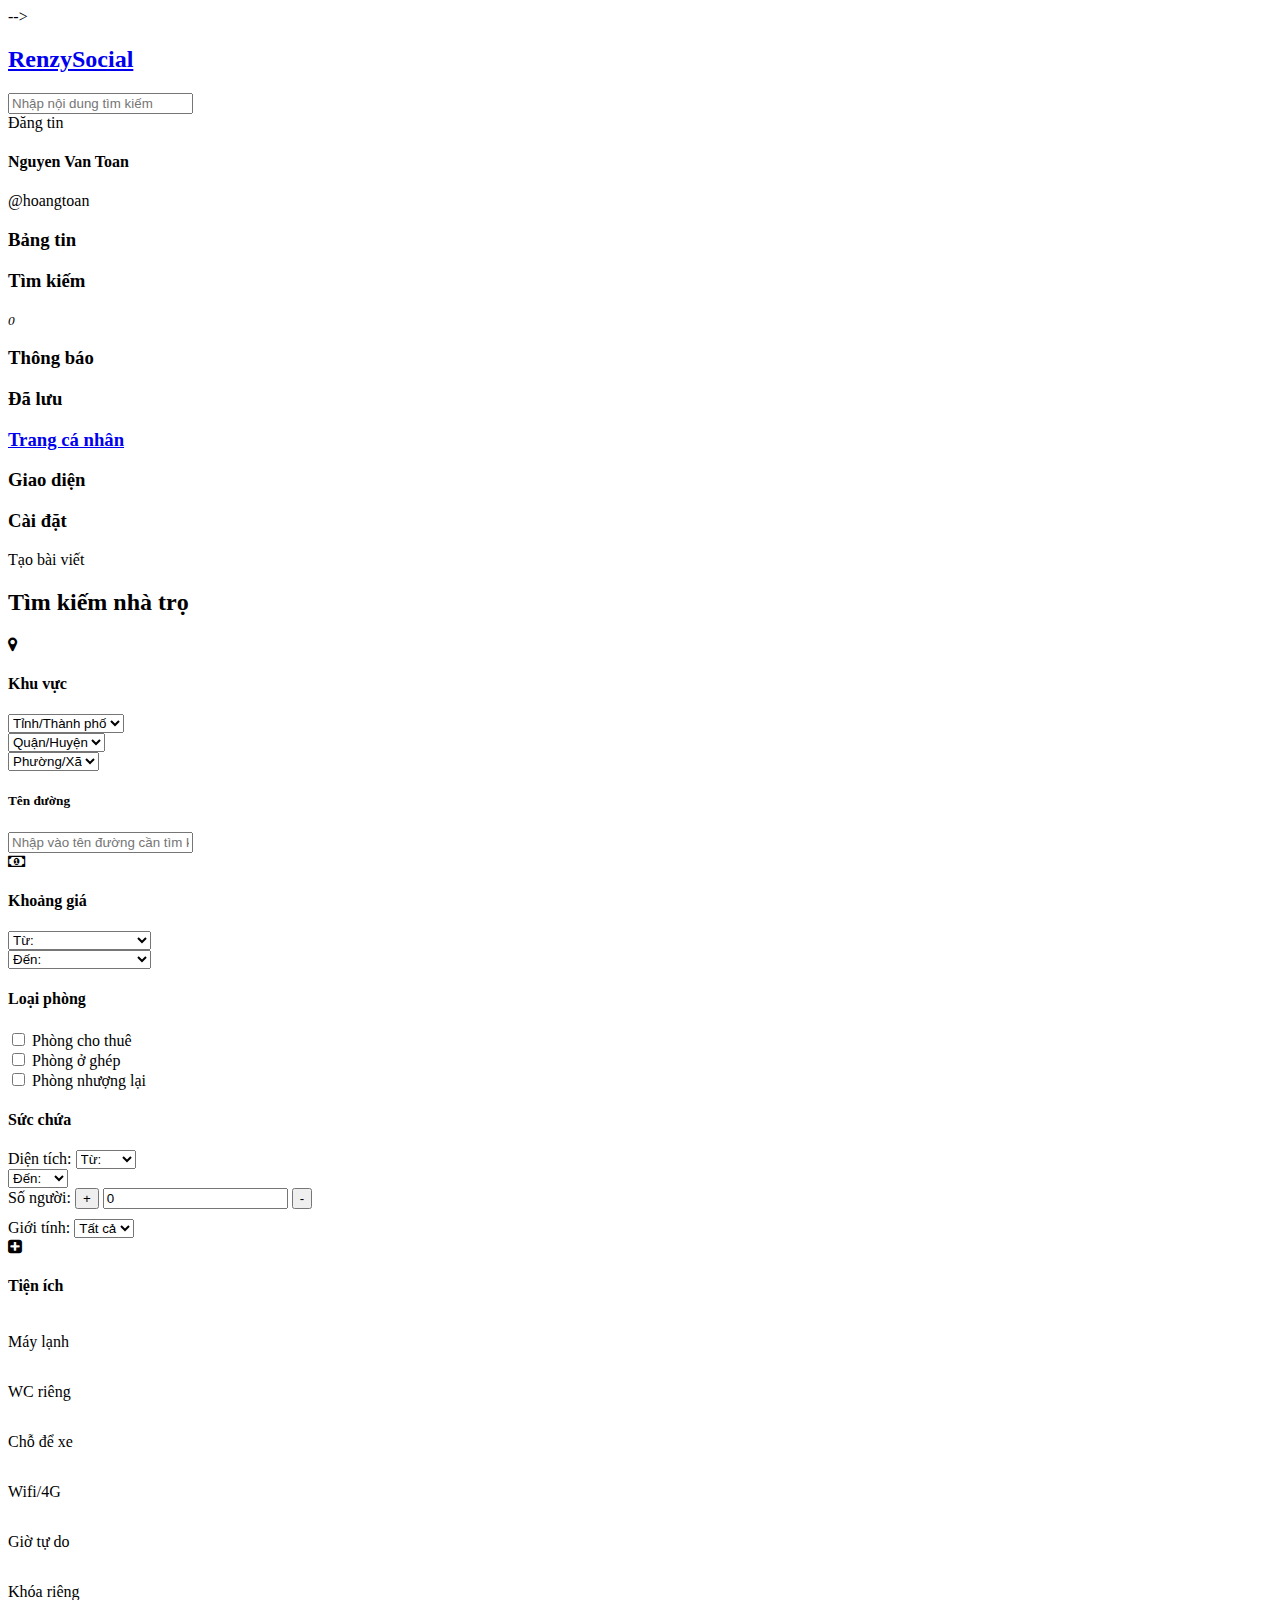
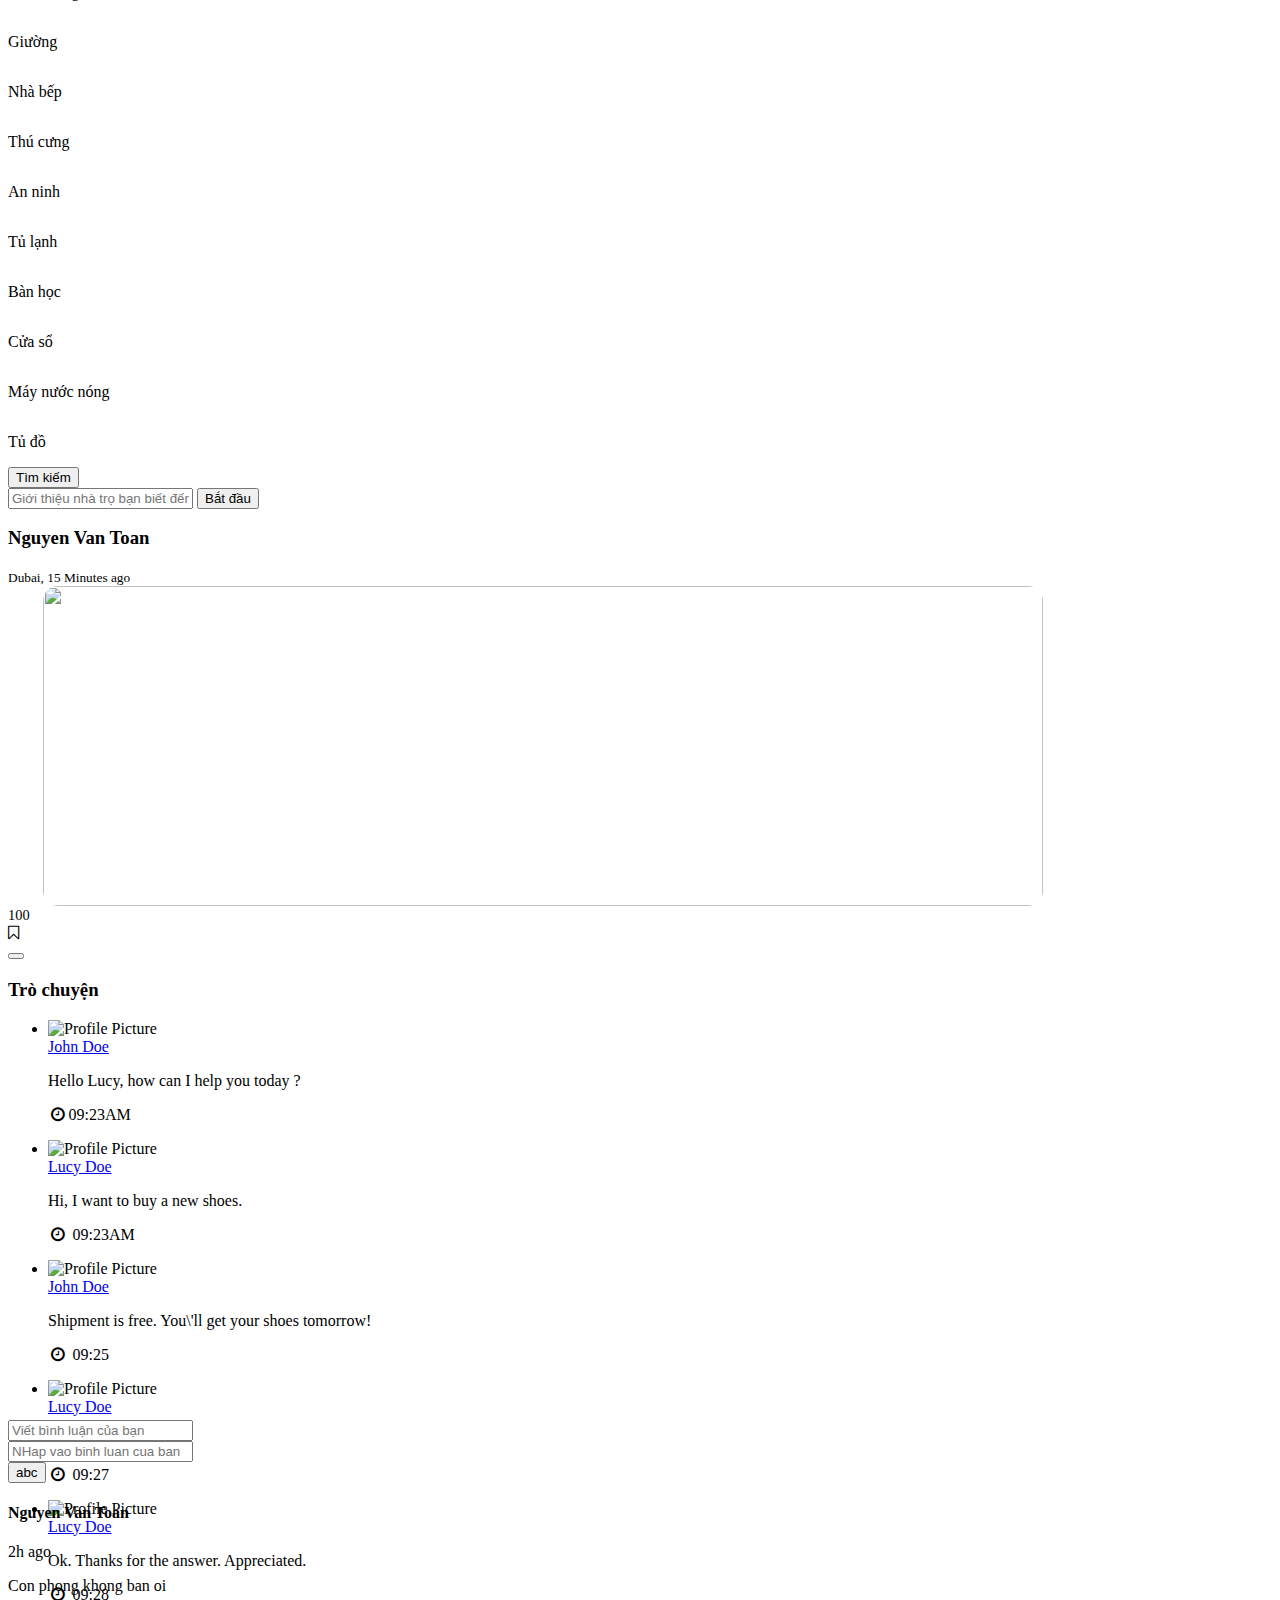
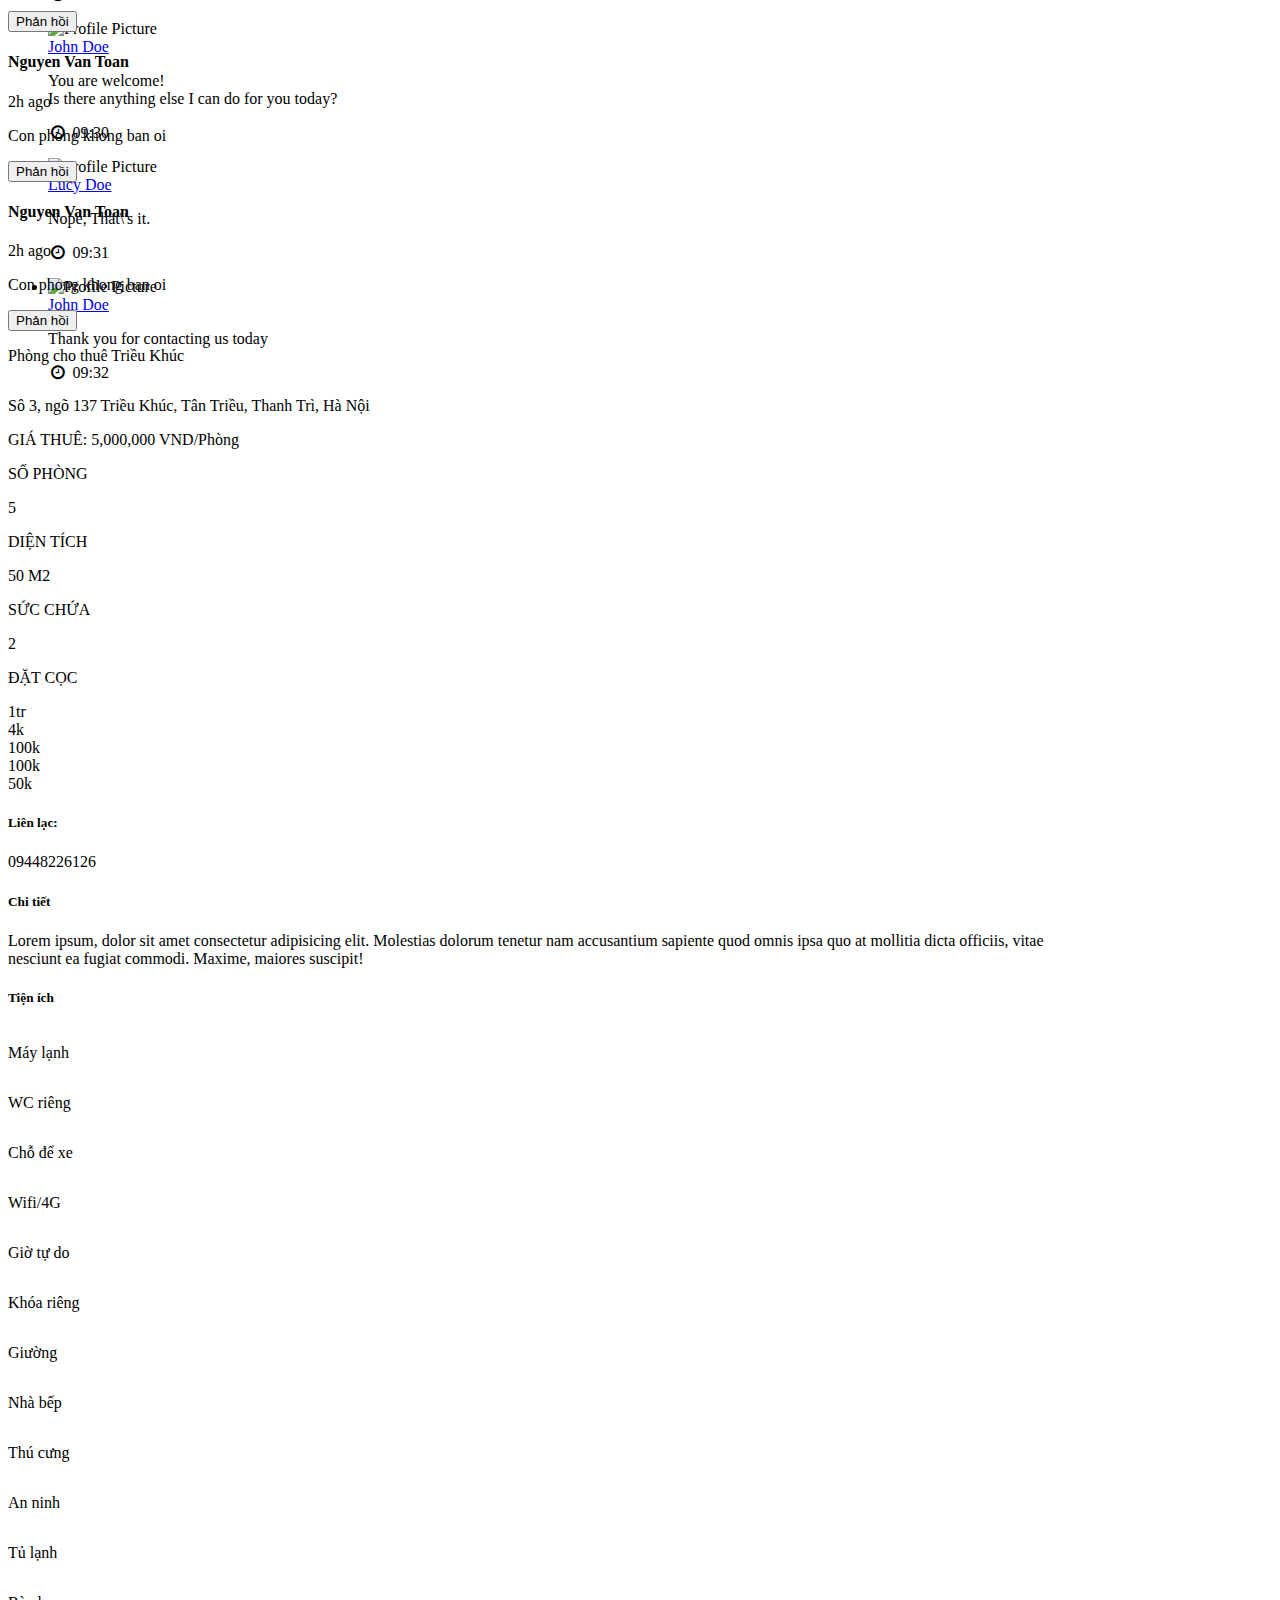
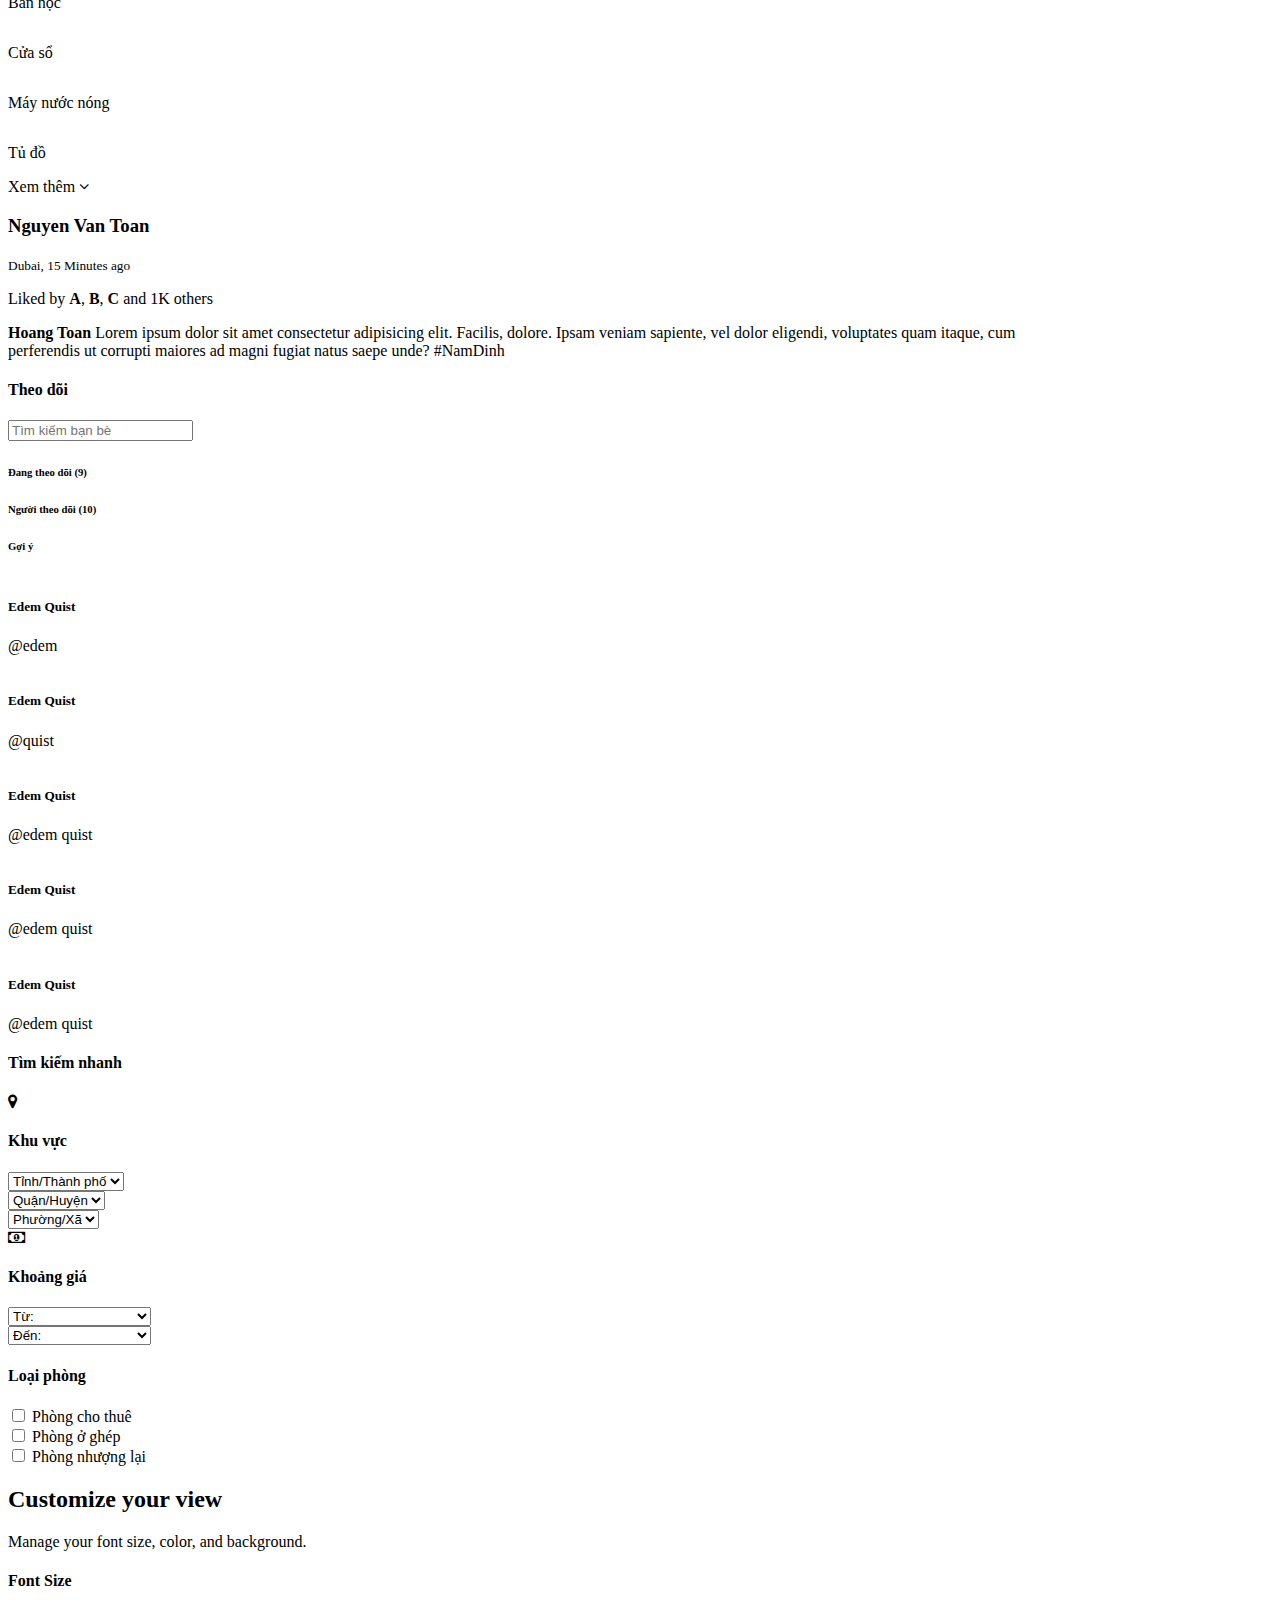
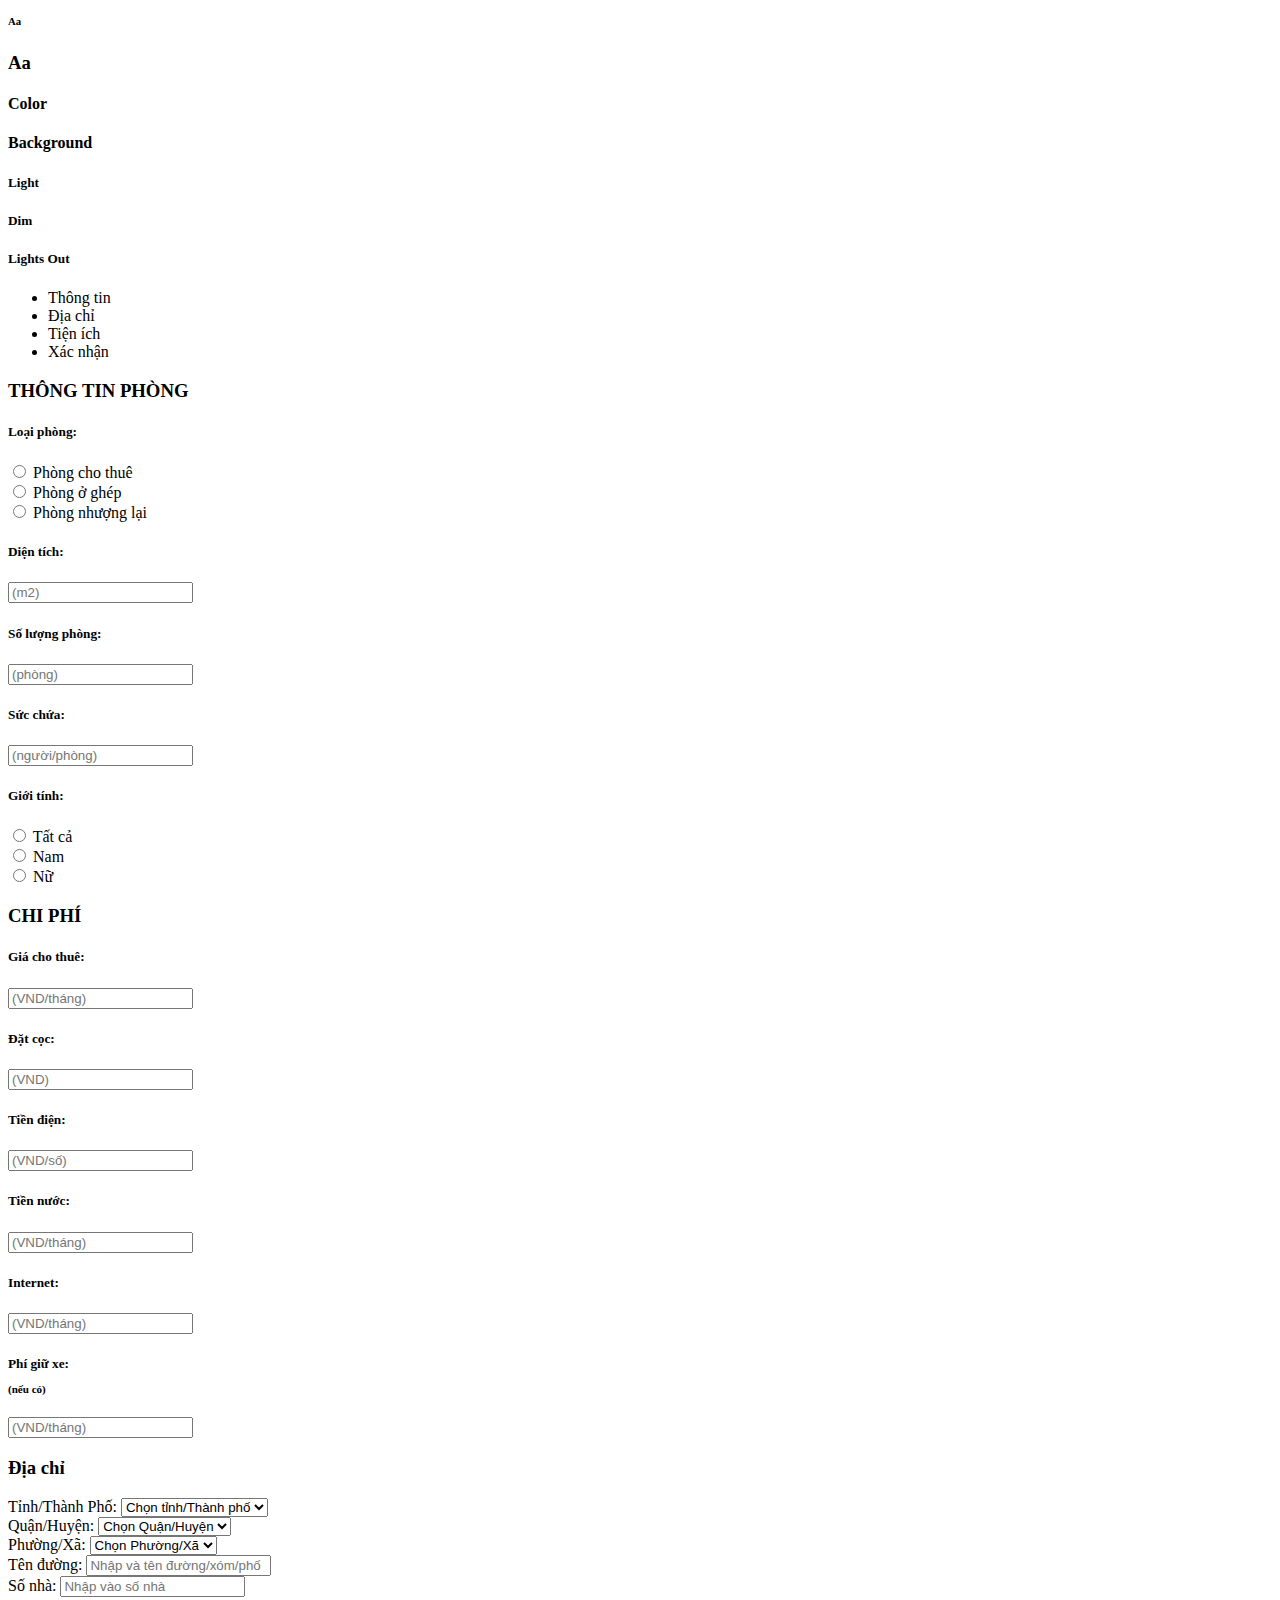
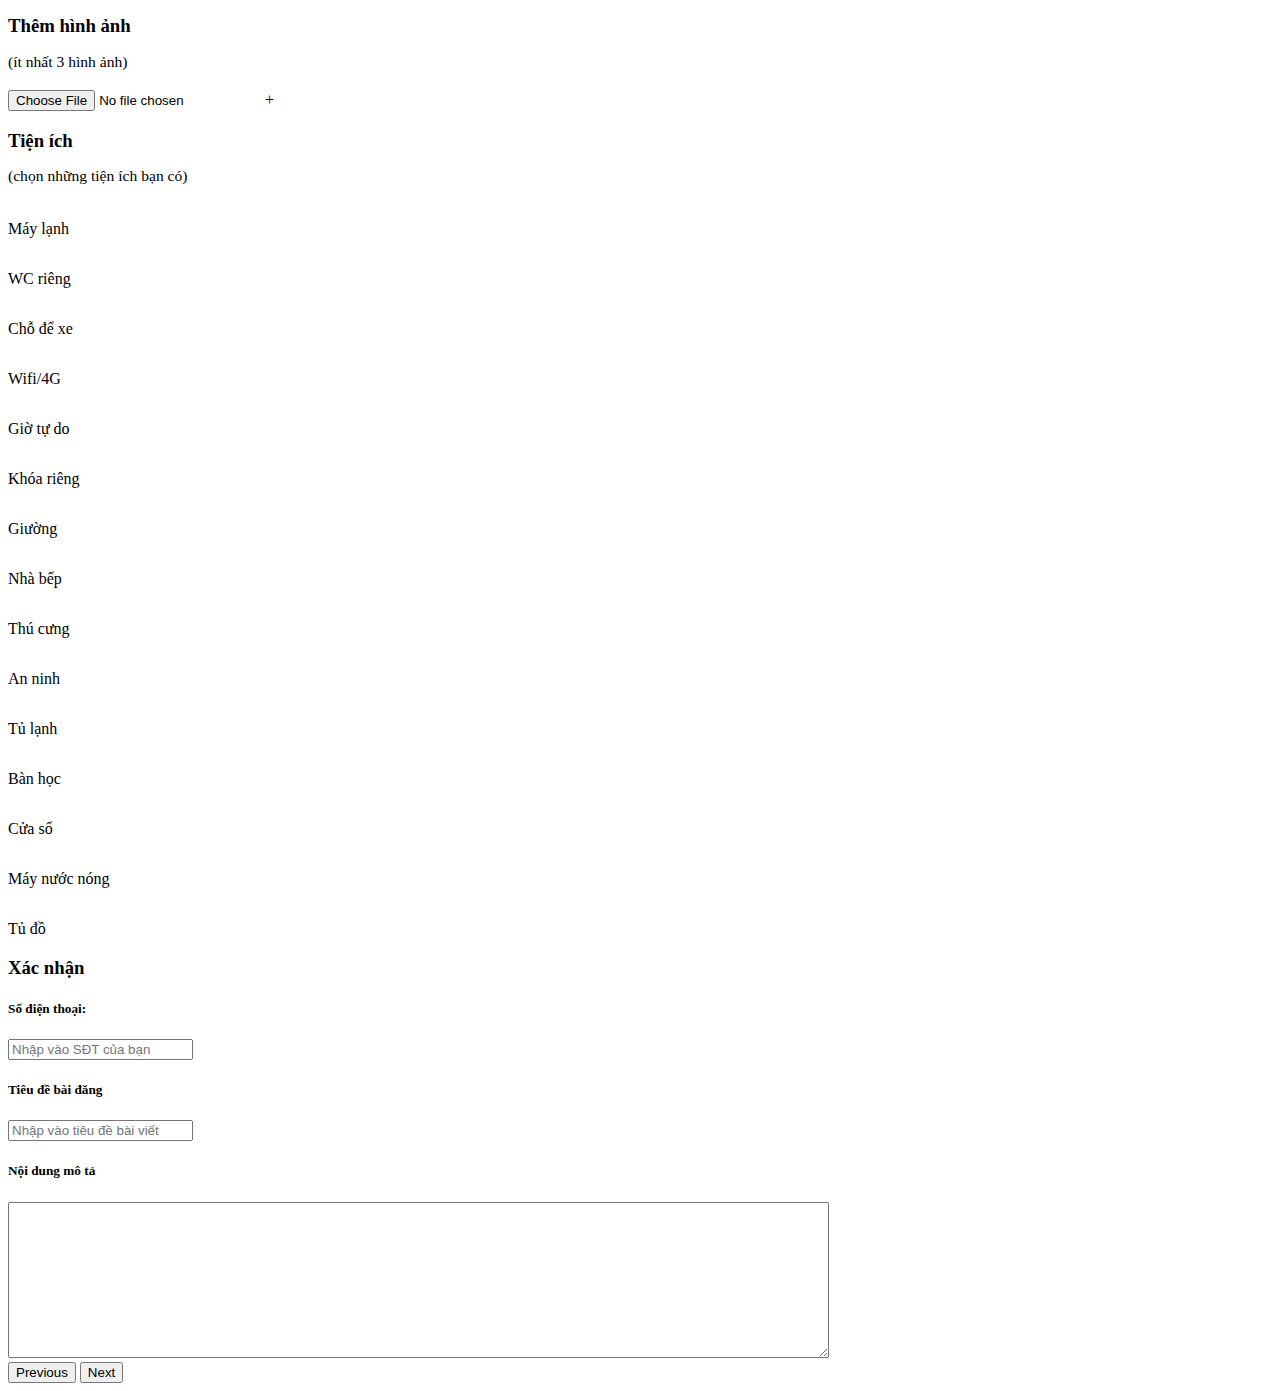
==== commit 4d2c4200: "push project" ====
--- a/src/main/resources/templates/home.html
+++ b/src/main/resources/templates/home.html
@@ -13,23 +13,17 @@
     <link href="https://stackpath.bootstrapcdn.com/bootstrap/4.3.1/css/bootstrap.min.css">
     <link href="https://stackpath.bootstrapcdn.com/bootstrap/4.3.1/js/bootstrap.bundle.min.js">
 
-    <!-- <script src="https://code.jquery.com/jquery-1.10.2.min.js"></script>
-    <link href="https://netdna.bootstrapcdn.com/bootstrap/3.3.4/css/bootstrap.min.css" rel="stylesheet"> -->
-	<!-- <script src="https://netdna.bootstrapcdn.com/bootstrap/3.3.4/js/bootstrap.min.js"></script> -->
-
-    <!-- iconsout -->
-    <!-- <link rel="stylesheet" href="../static/css/style.css">
     <link rel="stylesheet" href="../static/css/slider.css" /> -->
      <link rel="stylesheet" type="text/css" th:href="@{/css/style.css}"/>
     <link rel="stylesheet" type="text/css" th:href="@{/css/slider.css}"/>
 
-    <title>Social media</title>
+    <title>Renzy Social</title>
 </head>
 <body>
     <nav>
         <div class="container" style="width: 85%;">
             <h2 class="log">
-                SocialMedia
+                <a href="http://localhost:8081">RenzySocial</a>
             </h2>
             <div class="search-bar">
                 <i class="uil uil-search"></i>
@@ -52,7 +46,7 @@
             <div class="left">
                 <a class="profile">
                     <div class="profile-photo">
-                        <img src="../images/profile-1.jpg" alt="">
+                        <img src="../images/loading.png" alt="">
                     </div>
                     <div class="handle">
                         <h4 class="fullName">Nguyen Van Toan</h4>
@@ -404,7 +398,7 @@
                 <div class="feeds">
 
                     <!-- ---------Test Feed 1--------- -->
-                    <div class="feed" id="p1">
+                    <div class="feed none" id="p1">
                         <div class="head">
                             <div class="user">
                                 <div class="profile-photo">
@@ -885,7 +879,7 @@
                     <!-- ---------End of Test Feed 1--------- -->
 
                     <!-- ---------Feed 1--------- -->
-                    <div class="feed">
+                    <div class="feed none">
                         <div class="head">
                             <div class="user">
                                 <div class="profile-photo">
@@ -935,7 +929,7 @@
                             
                         </div>
 
-                        <div class="comments text-muted">View all 277 comments</div>
+                        <!-- <div class="comments text-muted">View all 277 comments</div> -->
                     </div>
                     <!-- ---------End of Feed 1--------- -->
 
@@ -1478,31 +1472,6 @@
     <!-- --------------------------New Posts------------------- -->
 
 
-    <!-- <script src="https://unpkg.com/kd-shim-sockjs-client@0.3.4/sockjs-0.3.4.js"></script> -->
-    <!-- <script src="https://cdnjs.cloudflare.com/ajax/libs/sockjs-client/1.1.4/sockjs.min.js"></script> -->
-    <!-- <script src="https://cdnjs.cloudflare.com/ajax/libs/stomp.js/2.3.3/stomp.js" integrity="sha512-tL4PIUsPy+Rks1go4kQG8M8/ItpRMvKnbBjQm4d2DQnFwgcBYRRN00QdyQnWSCwNMsoY/MfJY8nHp2CzlNdtZA==" crossorigin="anonymous"></script> -->
-    <!-- <script src="../asset/js/init_socket.js"></script> -->
-    <!-- <script src="https://unpkg.com/kd-shim-sockjs-client@0.3.4/sockjs-0.3.4.js"></script>
-    <script  src="https://cdnjs.cloudflare.com/ajax/libs/stomp.js/2.3.3/stomp.min.js"></script> -->
-    
-<!--     <script src="../static/js/slider.js"></script>
-    
-    <script type="text/javascript" src="https://unpkg.com/kd-shim-sockjs-client@0.3.4/sockjs-0.3.4.js"></script>
-    <script src="https://cdnjs.cloudflare.com/ajax/libs/stomp.js/2.3.3/stomp.js" integrity="sha512-tL4PIUsPy+Rks1go4kQG8M8/ItpRMvKnbBjQm4d2DQnFwgcBYRRN00QdyQnWSCwNMsoY/MfJY8nHp2CzlNdtZA==" crossorigin="anonymous"></script>
-    
-    <script src="../static/js/init_socket.js"></script>
-    <script src="../asset/js/profile.js"></script>
-    <script src="../static/js/like.js"></script>
-
-    <script src="../static/js/notifications.js"></script>
-    <script src="../static/js/save.js"></script>
-    <script src="../static/js/index.js"></script>
-    <script src="../static/js/comment.js"></script>
-    <script src="../static/js/posts.js"></script>
-    <script src="../static/js/new_post.js"></script>
-    <script src="../static/js/location.js"></script>
-    <script src="../static/js/search.js"></script>
-    <script src="../static/js/quickSearch.js"></script> -->
     
     <script type="text/javascript" th:src="@{/js/slider.js}"></script>
 	
